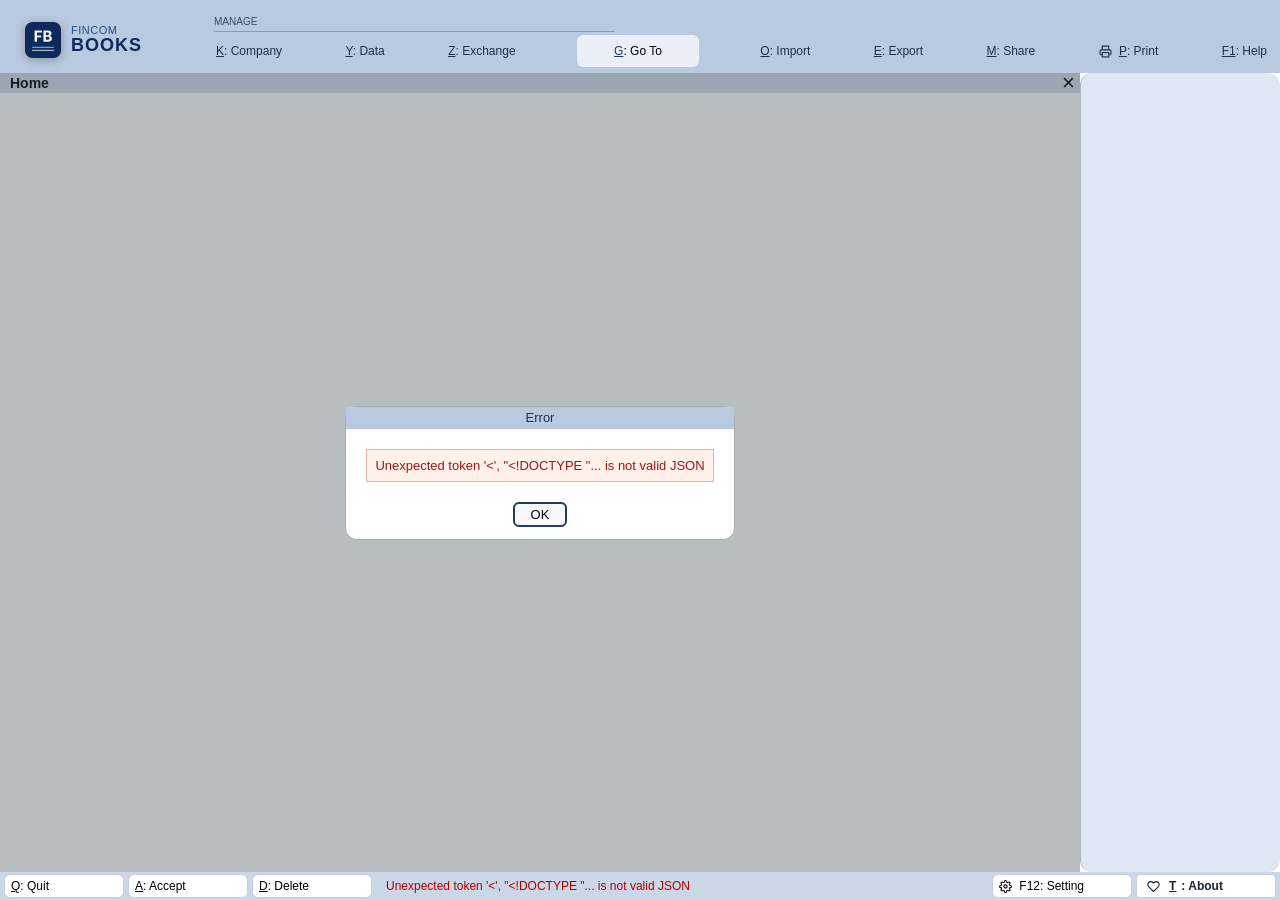
==== index.html @ bc849f61 "FinCom Books 1.2.1 Offline, keyboard-first double-entry accounting with GST and inventory: desktop a" ====
<!doctype html>
<html lang="en"><head><meta charset="utf-8"><meta name="viewport" content="width=device-width,initial-scale=1"><title>FinCom Books</title><meta name="application-name" content="FinCom Books"><meta name="theme-color" content="#1b2c43"><link rel="manifest" href="/manifest.json"><link rel="shortcut icon" href="/favicon.ico"><link rel="icon" type="image/x-icon" href="/favicon.ico"><link rel="icon" type="image/png" sizes="1024x1024" href="/logo.png"><link rel="stylesheet" href="/fidelity.css"></head>
<body>
<header class="ribbon"><div class="brand"><img src="/logo.png" class="brand-logo" alt="Logo"><div class="brand-text"><span>FinCom</span><strong>BOOKS</strong></div></div><nav aria-label="Application">
<div class="manage">MANAGE</div><button data-action="company"><u>K</u>: Company</button><button data-action="data"><u>Y</u>: Data</button><button data-action="exchange"><u>Z</u>: Exchange</button>
<button class="goto" data-action="goto"><u>G</u>: Go To</button><button data-action="import"><u>O</u>: Import</button><button data-action="export"><u>E</u>: Export</button><button data-action="share"><u>M</u>: Share</button><button data-action="print"><svg class="svg-icon" width="13" height="13" viewBox="0 0 24 24" fill="none" stroke="currentColor" stroke-width="2"><path d="M6 9V2h12v7M6 18H4a2 2 0 0 1-2-2v-5a2 2 0 0 1 2-2h16a2 2 0 0 1 2 2v5a2 2 0 0 1-2 2h-2"/><rect x="6" y="14" width="12" height="8"/></svg> <u>P</u>: Print</button><button data-action="help"><u>F1</u>: Help</button></nav></header>
<div id="app"><main><div class="titlebar"><strong id="title">Home</strong><strong id="company-title"></strong><button data-action="back" aria-label="Close current screen">×</button></div><div id="screen" tabindex="-1"></div></main><aside id="keys" aria-label="Function keys"></aside></div>
<footer id="footer"><button data-action="back"><u>Q</u>: Quit</button><button data-action="accept"><u>A</u>: Accept</button><button data-action="delete"><u>D</u>: Delete</button><span id="status" role="status"></span><button data-action="unifiedSettings"><svg class="svg-icon" width="13" height="13" viewBox="0 0 24 24" fill="none" stroke="currentColor" stroke-width="2"><circle cx="12" cy="12" r="3"/><path d="M19.4 15a1.65 1.65 0 0 0 .33 1.82l.06.06a2 2 0 0 1 0 2.83 2 2 0 0 1-2.83 0l-.06-.06a1.65 1.65 0 0 0-1.82-.33 1.65 1.65 0 0 0-1 1.51V21a2 2 0 0 1-2 2 2 2 0 0 1-2-2v-.09A1.65 1.65 0 0 0 9 19.4a1.65 1.65 0 0 0-1.82.33l-.06.06a2 2 0 0 1-2.83 0 2 2 0 0 1 0-2.83l.06-.06a1.65 1.65 0 0 0 .33-1.82 1.65 1.65 0 0 0-1.51-1H3a2 2 0 0 1-2-2 2 2 0 0 1 2-2h.09A1.65 1.65 0 0 0 4.6 9a1.65 1.65 0 0 0-.33-1.82l-.06-.06a2 2 0 0 1 0-2.83 2 2 0 0 1 2.83 0l.06.06a1.65 1.65 0 0 0 1.82.33H9a1.65 1.65 0 0 0 1-1.51V3a2 2 0 0 1 2-2 2 2 0 0 1 2 2v.09a1.65 1.65 0 0 0 1 1.51 1.65 1.65 0 0 0 1.82-.33l.06-.06a2 2 0 0 1 2.83 0 2 2 0 0 1 0 2.83l-.06.06a1.65 1.65 0 0 0-.33 1.82V9a1.65 1.65 0 0 0 1.51 1H21a2 2 0 0 1 2 2 2 2 0 0 1-2 2h-.09a1.65 1.65 0 0 0-1.51 1z"/></svg> F12: Setting</button><button data-action="specialThanks" class="footer-thanks-btn" title="Special Thanks & Credits"><svg class="svg-icon" width="13" height="13" viewBox="0 0 24 24" fill="none" stroke="currentColor" stroke-width="2"><path d="M20.84 4.61a5.5 5.5 0 0 0-7.78 0L12 5.67l-1.06-1.06a5.5 5.5 0 0 0-7.78 7.78l1.06 1.06L12 21.23l7.78-7.78 1.06-1.06a5.5 5.5 0 0 0 0-7.78z"/></svg> <u>T</u>: About</button></footer>
<div id="overlay" hidden><section id="dialog" role="dialog" aria-modal="true" aria-labelledby="dialog-title"><div class="dialog-title" id="dialog-title"></div><div id="dialog-body"></div></section></div>
  <script src="/voucher_logic.js"></script><script src="/date_picker.js"></script><script src="/print_view.js"></script><script src="/lookup_context.js"></script><script src="/workflows.js"></script></body></html>
---- fidelity.css ----
:root{--accent:#b9c9df;--bar:#d0dbeb;--light:#eaeff7;--line:#a2b1c6;--paper:#fff;--ink:#111;--cursor:#c3e3fa;--muted:#485567;--scrim:rgba(59,77,78,.36);--font:Arial,Helvetica,sans-serif;--size:13px}
*{box-sizing:border-box}body{margin:0;background:var(--paper);font:var(--size) var(--font);color:var(--ink);overflow:hidden}button,input,select,textarea{font:inherit;color:inherit}button{cursor:pointer}button:focus-visible,[tabindex]:focus-visible{outline:2px solid #233b5c;outline-offset:-2px}input:focus,select:focus,textarea:focus{outline:1px solid #b7a873;background:#d6ecfc}button{border:0;border-radius:0;background:transparent}input,textarea,select{border:0;border-bottom:1px solid #dedede;background:transparent;padding:2px 4px;min-width:0}input[type=number]{text-align:right}textarea{resize:vertical}u{text-underline-offset:1px}h1,h2,h3,p{margin:0;font-size:inherit}strong{font-weight:700}
.ribbon{height:73px;background:var(--accent);color:#fff;display:flex;padding:7px 11px 0;gap:58px}.brand{width:86px;flex-shrink:0;color:#2f4057;display:flex;flex-direction:column;font-size:16px;line-height:18px;padding-top:7px}.brand strong{font-size:20px;font-weight:400}.ribbon nav{flex:1;display:flex;justify-content:space-between;align-items:flex-end;padding-bottom:6px;position:relative}.ribbon nav .manage{position:absolute;top:9px;left:0;border-bottom:1px solid #889ab3;width:38%;font-size:10px;color:#3a4a60;padding-bottom:4px}.ribbon button{height:32px;padding:5px 2px;color:#1d304b;font-size:12px;white-space:nowrap}.ribbon button.goto{background:var(--light);color:#1d304b;width:122px;min-width:90px}.ribbon button:hover{background:#a1b4cf}
#app{display:flex;height:calc(100vh - 101px)}main{flex:1;min-width:0;display:flex;flex-direction:column}.titlebar{height:20px;flex-shrink:0;background:var(--bar);display:flex;align-items:center;padding-left:10px;position:relative;font-size:14px}.titlebar #company-title{position:absolute;left:45%;right:20px;text-align:center}.titlebar button{margin-left:auto;font-size:22px;line-height:20px;width:23px;padding:0}#screen{flex:1;overflow:auto;position:relative;outline:0}#keys{background:#dfe7f2;width:200px;border-left:1px solid #aab6c8;padding:3px;flex-shrink:0;display:flex;flex-direction:column;gap:3px}#keys button{background:#fff;border:1px solid #bec9d8;text-align:left;min-height:25px;padding:2px 4px;font-size:12px;display:flex;gap:3px;align-items:center;cursor:pointer}#keys button *{pointer-events:none}#keys button span{color:#2f4565}#keys button em{font-style:normal;margin-left:auto;color:#839681}#keys .gap{height:22px;flex-shrink:0}#keys .bottom{margin-top:auto}footer{height:28px;background:#cbd7e7;display:flex;gap:4px;padding:2px 4px}footer button{background:white;border:1px solid #c6cfdc;text-align:left;min-width:120px;font-size:12px}footer button:last-child{margin-left:auto;min-width:194px}#status{font-size:12px;align-self:center;padding-left:10px;flex:1;overflow:hidden;white-space:nowrap;text-overflow:ellipsis}
.gateway{display:grid;grid-template-columns:1fr 1fr;height:100%}.company-info{border-right:1px solid #ddd;padding-top:34px}.period-row{display:flex;justify-content:space-between;padding:0 34px 26px;font-weight:bold;font-size:12px}.period-row small{display:block;color:var(--muted);font-size:10px;font-weight:normal;margin-bottom:8px}.period-row>div:last-child{text-align:right}.company-head{display:flex;justify-content:space-between;padding:4px 34px;border-top:1px solid #8a9bb4;border-bottom:1px solid #a1b0c5;color:var(--muted);font-size:10px}.company-line{display:flex;justify-content:space-between;padding:16px 34px;font-size:13px}.company-line button{text-align:left;padding:0}.selected-companies{margin-top:20px}.gateway-menu-wrap{display:flex;justify-content:center;align-items:center}.menu-box{width:356px;background:var(--light);border:1px solid var(--line);box-shadow:0 1px 3px #0002}.menu-title,.dialog-title{background:var(--accent);color:white;text-align:center;font-weight:normal;min-height:22px;padding:3px 8px}.menu-body{padding:22px 0 25px}.menu-category{font-size:10px;color:#485567;margin:12px 0 13px;padding-left:107px}.menu-row{display:block;width:100%;text-align:left;padding:1px 8px 1px 107px;line-height:15px;min-height:17px;font-size:13px}.menu-row:hover{background:#cbd7e8}.menu-row.selected,.report-row.selected,.list-row.selected{background:var(--cursor)}.menu-row.separated{margin-top:22px}
.report{height:100%;display:flex;flex-direction:column}.report-caption{min-height:63px;border-bottom:1px solid #ccc;display:flex;justify-content:space-between;padding:8px 12px}.report-caption strong{letter-spacing:4px;font-size:12px}.report-meta{text-align:right;font-size:12px;line-height:15px}.report-table{width:100%;border-collapse:collapse;table-layout:fixed;font-size:13px}.report-table th{font-weight:normal;text-align:left;padding:5px 5px;border-bottom:1px solid #ccc}.report-table td{padding:2px 5px;height:18px}.report-table tr[data-row]{cursor:pointer}.report-table .amount{text-align:right;width:160px}.report-scroll{overflow:auto;flex:1;padding-top:24px}.report-total{border-top:1px solid #ccc;margin-top:auto;font-weight:bold;display:flex;justify-content:space-between;padding:4px 7px;font-size:12px}.report-total span:first-child{letter-spacing:3px}.dual{display:grid;grid-template-columns:1fr 1fr;flex:1}.dual>section{display:flex;flex-direction:column}.dual>section:first-child{border-right:1px solid #ccc}.dual .report-scroll{padding-top:16px}.dual th:first-child{letter-spacing:3px}.empty{padding:24px;color:#4b5563;text-align:center}.monthly-chart{height:155px;margin:18px 36px;display:flex;align-items:flex-end;gap:12px;border-bottom:1px solid #aaa}.monthly-bar{background:#4d668a;flex:1;min-width:8px;position:relative}.monthly-bar small{position:absolute;bottom:-20px;width:100%;text-align:center;font-size:10px}
.form-screen{height:100%;background:#f5f8f8;padding:10px 8px;overflow:auto}.master-form{background:#fff;width:min(930px,90%);min-height:100%;border-right:1px solid #ddd;padding:2px 12px 40px}.master-form.narrow{width:620px}.form-grid{display:grid;grid-template-columns:1fr 1fr;gap:12px 34px}.form-column{border-right:1px solid #ddd;padding-right:18px}.form-column:last-child{border:0}.form-heading{font-weight:bold;margin:18px 0 10px}.field{display:grid;grid-template-columns:210px 1fr;gap:8px;align-items:center;min-height:25px}.field label{white-space:nowrap}.field label::after{content:':';float:right}.field input,.field select{width:100%}.field.full{grid-column:1/-1}.form-actions{display:flex;gap:10px;margin-top:25px}.form-actions button{background:var(--light);border:1px solid var(--line);padding:5px 18px}.opening{margin-top:40px;padding-top:8px;border-top:1px solid #ddd}.voucher{height:100%;display:flex;flex-direction:column;background:#fff}.voucher-band{display:flex;gap:20px;align-items:center;background:#f5f5f5;padding:5px 7px}.voucher-type{background:#577297;color:#fff;padding:2px 14px;min-width:155px;font-weight:bold}.voucher-band label:last-of-type{margin-left:auto}.voucher-band input{width:125px}.voucher-head{padding:12px 8px;max-width:750px}.voucher .field{grid-template-columns:180px 1fr}.voucher-table{flex:1;overflow:auto;border-top:1px solid #aaa;background:#fff}.voucher-table table{width:100%;border-collapse:collapse}.voucher-table th{text-align:left;font-weight:normal;letter-spacing:1px;border-bottom:1px solid #bbb;padding:5px}.voucher-table td{padding:3px 5px;vertical-align:top}.voucher-table input,.voucher-table select{width:100%;border:0}.voucher-table tr:focus-within{background:#d6ecfc}.voucher-table .amount{width:130px;text-align:right}.voucher-table .qty{width:120px}.voucher-table .rate{width:110px}.voucher-table .side{width:60px}.voucher-narration{padding:6px 8px;border-top:1px solid #bbb;display:flex;gap:15px;min-height:75px}.voucher-narration textarea{flex:1}.voucher-total{display:flex;justify-content:flex-end;gap:22px;padding:6px;border-top:1px solid #ccc;font-weight:bold}.add-line{padding:5px;color:#2a4162;text-decoration:underline;text-align:left}.error{color:#9c1717;background:#fff0e9;padding:8px;border:1px solid #edb0a2;margin:8px}.inline-info{color:#5c6267;font-size:12px;padding:8px}
#overlay{position:fixed;inset:73px 200px 28px 0;background:var(--scrim);display:flex;justify-content:center;align-items:center;z-index:10}#overlay[hidden]{display:none!important}#dialog{background:white;border:1px solid #aaa;min-width:340px;max-width:85%;max-height:90%;display:flex;flex-direction:column}#dialog-body{padding:12px;overflow:auto}.dialog-buttons{display:flex;justify-content:center;gap:25px;margin-top:20px}.dialog-buttons button{border:1px solid #b6c2d2;background:#f6f8fb;padding:4px 17px}.dialog-buttons .yes{background:#d7edfc}.list-search{width:100%;background:#fff;border:1px solid #d5dce7}.list{max-height:55vh;overflow:auto;padding-top:8px}.list-row{display:block;text-align:left;width:100%;padding:2px 8px;font-size:13px;line-height:17px}.list-row small{float:right;color:#565d65}.lookup-dialog{width:350px;background:var(--light)!important;align-self:flex-start;margin-top:0;min-height:80%;margin-left:auto;margin-right:0}.lookup-dialog #dialog-body{padding:4px 0}.lookup-dialog .list-search{padding:4px 8px}.lookup-dialog .list{max-height:none;flex:1}.instructions{padding:20px;line-height:1.6;max-width:650px;margin:auto}.instructions h2{font-size:16px;margin-bottom:12px}.instructions button{display:block;background:var(--light);border:1px solid var(--line);width:100%;text-align:left;margin:10px 0;padding:10px}.data-dialog{width:600px}.data-dialog .field{grid-template-columns:170px 1fr}.data-dialog pre{white-space:pre-wrap;font:12px Arial;line-height:1.5}.data-dialog textarea{width:100%;height:120px;border:1px solid #ccc}.list-section{color:var(--muted);font-size:11px;padding:10px 8px 5px}.settings-row{display:flex;justify-content:space-between;gap:24px;padding:5px}.settings-row input{width:130px}
@media(max-width:1100px){:root{--size:12px}.ribbon{gap:20px;height:60px}.brand{font-size:13px;width:74px}.brand strong{font-size:16px}.ribbon button{font-size:11px;padding:4px}.ribbon nav .manage{top:2px}#app{height:calc(100vh - 84px)}#keys{width:160px}#overlay{inset:60px 160px 24px 0}.titlebar{font-size:12px}.menu-box{width:270px}.menu-row,.menu-category{padding-left:65px}footer{height:24px}footer button{min-width:90px}footer button:last-child{min-width:154px}.field{grid-template-columns:150px 1fr}.company-line,.period-row,.company-head{padding-left:20px;padding-right:20px}}
@media(max-width:760px){.ribbon{gap:8px}.ribbon nav{overflow-x:auto;gap:15px}.ribbon nav .manage{display:none}.ribbon button{flex-shrink:0}#keys{width:110px}#keys button{font-size:10px}#overlay{right:110px}.gateway{grid-template-columns:1fr}.company-info{height:200px;border:0}.gateway-menu-wrap{padding:12px}.form-grid{grid-template-columns:1fr}.master-form,.master-form.narrow{width:100%;padding:6px}.field{grid-template-columns:130px 1fr}.form-column{border:0;padding:0}.report-table .amount{width:95px}.dual{grid-template-columns:1fr}.ribbon .goto{min-width:70px}footer button{min-width:60px}footer button:last-child{min-width:104px}#status{display:none}}
@media print{body{overflow:visible}.ribbon,#keys,footer,#overlay,.titlebar button,.form-actions{display:none!important}#app{height:auto}#screen{overflow:visible}.report-scroll{overflow:visible}.titlebar{background:white;border-bottom:1px solid black;height:30px}.report{height:auto}.report-total{margin-top:20px}}

.voucher.alteration,.voucher.alteration .voucher-table{background:#e9f2ff}.voucher.alteration .voucher-band{background:transparent}.voucher-type{background:var(--accent)}#keys{background:#eaeff7}.dashboard{display:grid;grid-template-columns:1fr 1fr;gap:14px;padding:14px;height:100%;background:#edf0f5}.dashboard section{border:1px solid #c3cddc;background:#fff;padding:15px}.dashboard h2{border-bottom:1px solid #c3cddc;padding-bottom:12px;color:#b9c9df}.dashboard button{display:block;padding:12px;color:#b9c9df}.dashboard b{font-size:22px;display:block;padding:20px}.report-row.selected,tr.selected{background:var(--cursor)}.inventory-section .form-heading{background:var(--bar);padding:3px}.unit{font-size:11px}.entry [name=billtype]{width:100px}.report-table th:nth-child(1){width:auto}.report-table td{overflow-wrap:anywhere}

.gateway{--cursor:#a1d3f7}.report{--cursor:#a1d3f7}select{appearance:none;-webkit-appearance:none}.entry [name=bill]{max-width:160px}.entry td:nth-child(3){width:190px}.entry [name=billtype]{font-size:11px}.voucher .form-actions{display:none}.voucher .voucher-band{padding:5px 0}.voucher-narration textarea{border:0}.voucher-head input{border-color:transparent}.voucher-band input{border-color:transparent}input[type=date]::-webkit-calendar-picker-indicator{opacity:0}.titlebar #company-title{left:25%;right:25%}#screen .gateway-menu-wrap .menu-box{box-shadow:none}

:root{--accent:#b9c9df;--bar:#d0dbeb;--light:#eaeff7;--line:#a2b1c6;--cursor:#a1d3f7}#keys{background:#dfe7f2}.gateway,.report{--cursor:#a1d3f7}body[data-family=gateway] footer{display:flex}body[data-family=gateway] footer button[data-action=accept],body[data-family=gateway] footer button[data-action=delete]{display:none}body[data-family=gateway] #app{height:calc(100vh - 101px)}body[data-family=gateway] #overlay{bottom:28px}.gateway .menu-box{height:504px}.gateway .menu-row[data-args="Display More Reports"]{margin-top:22px}.gateway .menu-row.separated{margin-top:38px}.menu-title{min-height:23px}.gateway-menu-wrap{align-items:center}.menu-category{color:#485567}.ribbon nav .manage{width:38%}.ribbon button.goto{width:122px}.titlebar #company-title{left:25%;right:25%}.report-table tbody tr:hover{background:#cae7fb}@media(max-width:1100px){body[data-family=gateway] #app{height:calc(100vh - 60px)}.gateway .menu-box{height:auto}.gateway .menu-row.separated{margin-top:22px}}

.menu-hotkey{color:#233b5c}

:root{--ink:#000;--muted:#b9c9df}.brand{color:#d0dbeb;font-size:14px;padding-top:9px}.brand strong{color:#bfbfbf;font-weight:700}.ribbon button{color:#fff}.ribbon button.goto{color:#000}.ribbon button.goto u{color:var(--accent)}.menu-category{color:#485567}.company-head{border-color:var(--line)}.company-info{border-right-color:#ccc}#keys button span{color:var(--accent)}

.ribbon,.ribbon button,.brand,.brand strong,.menu-title,.dialog-title,.voucher-type{color:#1d304b}.brand{font-size:13px}.brand strong{font-size:19px}:root{--muted:#485567}#keys button span,.ribbon button.goto u{color:#233b5c}
.inline-ledger{border:1px solid var(--line);background:var(--light);padding:1px 5px;margin-left:4px;white-space:nowrap;font-size:11px}.field .inline-ledger{align-self:center}.payment-table{width:min(900px,100%);border-collapse:collapse}.payment-table td{padding:6px 8px;border-bottom:1px solid #ddd}.payment-label{width:180px;font-weight:bold}.payment-help{color:var(--muted);font-size:11px}.payment-table input,.payment-table select{border-bottom:1px solid #aaa}.payment-table .amount{text-align:right;width:150px}.inline-hint{padding:5px 8px;color:var(--muted);font-size:11px;background:var(--light)}.auto-tax{margin:8px 0;border-top:1px solid var(--line);background:#f3f6fb}.auto-tax-title{font-weight:bold;padding:4px 8px;color:#2f4565}.auto-tax-row{display:flex;justify-content:space-between;padding:3px 8px}.auto-tax-empty{padding:4px 8px;color:var(--muted);font-size:11px}
.voucher-mode{color:#485567;border:1px solid var(--line);padding:2px 8px;font-size:11px}.calculator-pane{position:fixed;left:0;right:200px;bottom:28px;z-index:12;background:#fff;border-top:2px solid #4d668a;box-shadow:0 -2px 8px #0003;padding:6px 10px}.calculator-pane[hidden]{display:none}.calculator-title{font-weight:bold;color:#2f4565}.calculator-title span{float:right;font-size:11px;font-weight:normal;color:var(--muted)}#calculator-input{display:block;width:100%;border:1px solid var(--line);margin:5px 0;font-family:monospace}#calculator-result{font-size:18px;font-weight:bold;text-align:right;min-height:22px}.calculator-pane ol{margin:4px 0 0;max-height:70px;overflow:auto;font:11px monospace;color:var(--muted)}
.lookup-head,.list-row{display:grid;grid-template-columns:minmax(0,1fr) 150px;gap:12px}.lookup-head{padding:5px 8px;color:var(--muted);font-size:11px;border-bottom:1px solid var(--line)}.lookup-detail{text-align:right;color:#36455a;font-variant-numeric:tabular-nums}.master-lookup .list-row:first-child .lookup-detail{color:#485567}
.voucher-lookup-panel{border:1px solid var(--line);background:#f5f8fb;margin-bottom:3px;display:flex;flex-direction:column;max-height:58%;min-height:170px}.lookup-title{background:var(--accent);padding:4px 6px;font-size:12px;font-weight:bold;color:#233b5c}.lookup-search{margin:4px;border:1px solid #9faec4;background:white;padding:4px;font-size:12px}.lookup-list{overflow:auto;min-height:30px;flex:1}.lookup-option{width:100%;background:white!important;border:0!important;border-bottom:1px solid #dfe4ea!important;padding:3px 5px!important;min-height:24px!important;display:flex!important;align-items:center;gap:4px}.lookup-option span{overflow:hidden;text-overflow:ellipsis;white-space:nowrap}.lookup-option small{margin-left:auto;color:#485567;overflow:hidden;text-overflow:ellipsis;white-space:nowrap}.lookup-option.selected{background:var(--cursor)!important;color:#000}.lookup-empty{padding:10px 6px;color:var(--muted);font-size:11px}.lookup-create-list{display:flex;flex-direction:column;gap:2px;padding:4px;border-top:1px solid var(--line)}.lookup-create{background:#fff!important;border:1px solid var(--line)!important;color:#233b5c;min-height:24px!important}.lookup-create:hover,.lookup-option:hover{background:#cae7fb!important}
 .allocation-dialog{width:min(760px,90vw);background:var(--light)!important}.allocation-head{display:grid;grid-template-columns:1fr auto 150px;gap:10px;align-items:center;padding:5px 8px}.allocation-head input{background:#fff;text-align:right}.allocation-table-wrap{max-height:45vh;overflow:auto}.allocation-table{width:100%;border-collapse:collapse}.allocation-table th,.allocation-table td{padding:4px 8px;border-bottom:1px solid #d3dae3}.allocation-table .amount{text-align:right}.allocation-table input{width:130px;text-align:right;background:#fff}.ageing-controls{display:flex;gap:18px;align-items:center;padding:8px;border-bottom:1px solid #ccc}.ageing-controls input{width:125px}.ageing-section h3{padding:8px;background:var(--light);font-size:13px}.ageing-section{margin-bottom:15px}.billing-settings{min-width:620px}.billing-field-head,.billing-field-row{display:grid;grid-template-columns:120px minmax(140px,1fr) 110px 90px 28px;gap:6px;align-items:center;padding:4px 0}.billing-field-head{color:var(--muted);font-size:11px;border-bottom:1px solid var(--line)}.billing-field-row{border-bottom:1px solid #e0e4e9}.billing-field-row input:not([type=checkbox]),.billing-field-row select{width:100%;background:#fff;border-bottom:1px solid #ccd3dc}.billing-field-row button{font-size:18px}.billing-settings>.field{margin-top:10px}.billing-settings>.field input,.billing-settings>.field select{background:#fff;border:1px solid #ccd3dc}.billing-settings>button{border:1px solid var(--line);background:var(--light);padding:4px 10px;margin-top:8px}
 .date-picker-popup{position:fixed;z-index:30;width:230px;background:#fff;border:1px solid #8a9bb4;box-shadow:0 3px 12px #0003;padding:6px}.date-picker-popup[hidden]{display:none}.date-picker-head{display:grid;grid-template-columns:28px 1fr 28px;align-items:center;background:var(--light);text-align:center;padding:4px}.date-picker-head button{font-size:20px;line-height:20px}.date-picker-week,.date-picker-grid{display:grid;grid-template-columns:repeat(7,1fr);gap:2px;text-align:center}.date-picker-week{color:var(--muted);font-size:10px;padding:6px 0 3px}.date-picker-grid button{height:27px;border:1px solid transparent}.date-picker-grid button:hover,.date-picker-grid button:focus-visible{background:var(--cursor);border-color:var(--line)}.date-picker-grid button.selected{background:var(--accent);font-weight:bold}.date-picker-empty{height:27px}
 .print-root{display:none}.has-print-root>#app,.has-print-root>#footer,.has-print-root>.ribbon{display:none!important}.has-print-root>.print-root{display:block}.print-voucher{font:12px Arial;color:#000;padding:18mm 14mm;max-width:210mm;margin:auto}.print-voucher h1{font-size:20px;text-align:center;margin:0 0 5px}.print-voucher h2{text-align:center;font-size:15px;margin:0 0 16px}.print-meta{display:flex;justify-content:space-between;border-bottom:1px solid #000;padding-bottom:6px}.print-party{font-weight:bold;padding:10px 0}.print-voucher table{width:100%;border-collapse:collapse}.print-voucher th,.print-voucher td{padding:5px;border-bottom:1px solid #bbb;text-align:left}.print-voucher .amount{text-align:right}.print-narration{min-height:35px;border-bottom:1px solid #000;margin:18px 0}.print-voucher footer{display:flex;justify-content:space-between;margin-top:45px;border:0;background:#fff;padding:0}.has-print-root .print-root{display:block}@media print{body{overflow:visible}.print-root{display:block!important}.print-voucher{max-width:none}.ribbon,#keys,footer,#overlay,.titlebar{display:none!important}#app{display:none!important}}

/* Glassmorphic Visual System & Modern Styling */
:root {
  --glass-emerald: rgba(15, 25, 40, 0.85);
  --glass-panel: rgba(27, 44, 67, 0.65);
  --glass-mint: #7496c6;
  --glass-blur: blur(14px);
}
.svg-icon {
  vertical-align: middle;
  display: inline-block;
  margin-right: 4px;
}
#keys, #dialog, .dialog, .menu-box, .kpi-card, .dashboard-card, .floating-dropdown {
  border-radius: 12px;
  backdrop-filter: blur(14px);
  -webkit-backdrop-filter: blur(14px);
  transition: all 180ms ease-out;
}
button, input, select, textarea, .badge {
  border-radius: 6px;
  transition: background-color 180ms ease-out, border-color 180ms ease-out;
}

/* Gateway Layout & Left Panel */
.gateway {
  display: grid;
  grid-template-columns: 1.15fr 0.85fr;
  height: 100%;
  background: #f7f8f9;
}
.gateway-left-panel {
  padding: 20px 24px;
  overflow-y: auto;
  display: flex;
  flex-direction: column;
  gap: 14px;
  border-right: 1px solid #dbe0e6;
}

/* 2x2 Gateway Info Grid (Period, Date, Company, Last Entry) */
.gateway-info-grid {
  display: grid;
  grid-template-columns: 1fr 1fr;
  gap: 10px;
}
.gateway-info-tile {
  background: #ffffff;
  border: 1px solid #d8dee6;
  border-radius: 8px;
  padding: 10px 12px;
  display: flex;
  align-items: center;
  gap: 10px;
  box-shadow: 0 1px 2px rgba(0, 0, 0, 0.02);
}
.info-tile-icon {
  width: 34px;
  height: 34px;
  border-radius: 6px;
  background: #edf1f7;
  color: #233b5c;
  display: flex;
  align-items: center;
  justify-content: center;
  flex-shrink: 0;
}
.info-tile-content {
  min-width: 0;
  display: flex;
  flex-direction: column;
  gap: 2px;
}
.info-tile-label {
  font-size: 9.5px;
  font-weight: 700;
  color: #617b66;
  letter-spacing: 0.5px;
  text-transform: uppercase;
}
.info-tile-value {
  font-size: 13px;
  font-weight: 700;
  color: #1a2433;
  white-space: nowrap;
  overflow: hidden;
  text-overflow: ellipsis;
}
.info-company-btn {
  background: transparent;
  border: 0;
  padding: 0;
  text-align: left;
  cursor: pointer;
  color: #1a2433;
  font-size: 13px;
  font-weight: 700;
}
.info-company-btn:hover {
  color: #233b5c;
  text-decoration: underline;
}

/* Gateway Dashboard KPI Metrics */
.gateway-dashboard {
  display: flex;
  flex-direction: column;
  gap: 10px;
}
.kpi-grid {
  display: grid;
  grid-template-columns: repeat(4, 1fr);
  gap: 10px;
}
.kpi-card {
  border-radius: 8px;
  padding: 10px 12px;
  cursor: pointer;
  display: flex;
  flex-direction: column;
  justify-content: space-between;
  min-height: 94px;
  box-shadow: 0 1px 3px rgba(0, 0, 0, 0.03);
  transition: transform 140ms ease-out, box-shadow 140ms ease-out, background-color 140ms ease-out;
}
.kpi-card:hover {
  transform: translateY(-1px);
  box-shadow: 0 4px 8px rgba(0, 0, 0, 0.06);
}
.kpi-card-header {
  display: flex;
  align-items: center;
  gap: 7px;
}
.kpi-badge {
  width: 24px;
  height: 24px;
  border-radius: 5px;
  display: flex;
  align-items: center;
  justify-content: center;
  flex-shrink: 0;
}
.kpi-title {
  font-size: 9.5px;
  font-weight: 700;
  letter-spacing: 0.4px;
  text-transform: uppercase;
  color: #556c59;
}
.kpi-value {
  font-size: 17px;
  font-weight: 800;
  font-variant-numeric: tabular-nums;
  line-height: 1.2;
  margin: 4px 0 2px;
}
.kpi-sub {
  font-size: 10px;
  font-weight: 500;
}

/* Semantic Card Color Variations */
.kpi-sales {
  background: #f1f4f9;
  border: 1px solid #d0dae8;
}
.kpi-sales .kpi-badge {
  background: #dce5f2;
  color: #1e3e6b;
}
.kpi-sales .kpi-value {
  color: #142947;
}
.kpi-sales .kpi-sub {
  color: #4a5c75;
}

.kpi-collections {
  background: #eef6fd;
  border: 1px solid #cae3f7;
}
.kpi-collections .kpi-badge {
  background: #d8ecfa;
  color: #1668a5;
}
.kpi-collections .kpi-value {
  color: #0d436a;
}
.kpi-collections .kpi-sub {
  color: #3b749d;
}

.kpi-debtors {
  background: #fef7ec;
  border: 1px solid #f7dfbe;
}
.kpi-debtors .kpi-badge {
  background: #fae6cb;
  color: #b45309;
}
.kpi-debtors .kpi-value {
  color: #78350f;
}
.kpi-debtors .kpi-sub {
  color: #92400e;
}

.kpi-creditors {
  background: #fef1f2;
  border: 1px solid #f9d1d4;
}
.kpi-creditors .kpi-badge {
  background: #fcd9dc;
  color: #be123c;
}
.kpi-creditors .kpi-value {
  color: #881337;
}
.kpi-creditors .kpi-sub {
  color: #9f1239;
}

.kpi-profit {
  background: #f0f5fd;
  border: 1px solid #bbd4f7;
}
.kpi-profit .kpi-badge {
  background: #dce9fc;
  color: #154280;
}
.kpi-profit .kpi-value {
  color: #142e53;
}
.kpi-profit .kpi-sub {
  color: #163765;
}

/* Secondary KPI Row: Profit + Trend */
.kpi-secondary-grid {
  display: grid;
  grid-template-columns: 140px 1fr;
  gap: 10px;
}

/* Sales Performance Trend Card */
.trend-card {
  background: #ffffff;
  border: 1px solid #d8dee6;
  border-radius: 8px;
  padding: 10px 14px;
  box-shadow: 0 1px 3px rgba(0, 0, 0, 0.02);
  display: flex;
  flex-direction: column;
  justify-content: space-between;
}
.trend-header {
  display: flex;
  justify-content: space-between;
  align-items: center;
  margin-bottom: 6px;
}
.trend-title-wrap {
  display: flex;
  align-items: center;
  gap: 6px;
}
.trend-icon {
  color: #233b5c;
  display: flex;
  align-items: center;
}
.trend-title {
  font-size: 11.5px;
  font-weight: 700;
  color: #1a2433;
}
.trend-toggles {
  display: flex;
  gap: 4px;
}
.trend-toggles button {
  padding: 2px 9px;
  font-size: 10px;
  font-weight: 600;
  border: 1px solid #ced5de;
  background: #f7f8fa;
  color: #3b495c;
  border-radius: 12px;
  cursor: pointer;
  transition: all 120ms ease-out;
}
.trend-toggles button.active {
  background: #1b2c43;
  color: #ffffff;
  border-color: #1b2c43;
}
.trend-chart {
  height: 72px;
  width: 100%;
}
.trend-chart svg {
  width: 100%;
  height: 100%;
}

/* Floating Substring Search Dropdown */
.floating-dropdown {
  background: rgba(255, 255, 255, 0.95);
  backdrop-filter: blur(14px);
  -webkit-backdrop-filter: blur(14px);
  border: 1px solid var(--line);
  box-shadow: 0 8px 24px rgba(0, 0, 0, 0.2);
  border-radius: 8px;
  overflow: hidden;
  max-height: 260px;
  display: flex;
  flex-direction: column;
}
.floating-title {
  background: var(--bar);
  padding: 5px 10px;
  font-size: 11px;
  font-weight: bold;
  color: #233b5c;
  display: flex;
  justify-content: space-between;
}
.floating-query {
  font-weight: normal;
  color: #1d304b;
}
.floating-list {
  overflow-y: auto;
  flex: 1;
}
.floating-option {
  padding: 5px 10px;
  display: flex;
  justify-content: space-between;
  align-items: center;
  cursor: pointer;
  border-bottom: 1px solid #f0f0f0;
  font-size: 12px;
}
.floating-option:hover, .floating-option.selected {
  background: var(--cursor);
  color: #000;
}
.floating-option .opt-name {
  font-weight: 500;
}
.floating-option .opt-detail {
  color: var(--muted);
  font-size: 11px;
  margin-left: 12px;
}

/* Print 3-Action Dialog */
.print-actions-grid {
  display: grid;
  grid-template-columns: repeat(3, 1fr);
  gap: 12px;
  margin: 16px 0 8px;
}
.print-btn {
  padding: 14px 10px;
  font-size: 13px;
  font-weight: 600;
  border-radius: 8px;
  cursor: pointer;
  text-align: center;
  transition: transform 180ms ease-out, background 180ms ease-out;
}
.print-btn strong {
  text-decoration: underline;
}
.print-voucher-info {
  background: rgba(0, 0, 0, 0.2);
  padding: 10px 14px;
  border-radius: 8px;
  font-size: 13px;
  display: flex;
  flex-direction: column;
  gap: 4px;
}

/* Modular Invoice Print & Preview */
.print-voucher {
  font-family: Arial, sans-serif;
  color: #111;
  background: #fff;
  padding: 14mm 12mm;
  max-width: 210mm;
  margin: auto;
  box-sizing: border-box;
}
.print-voucher.boxed {
  border: 2px solid #222;
}
.print-voucher.boxed table th,
.print-voucher.boxed table td {
  border: 1px solid #444;
}
.print-voucher.borderless {
  border: none;
}
.print-voucher.borderless table th,
.print-voucher.borderless table td {
  border: none;
  border-bottom: 1px solid #e0e0e0;
}
.print-voucher.borderless .print-total-row td {
  border-top: 2px solid #222;
  border-bottom: 2px solid #222;
}
.print-doc-title {
  text-align: center;
  font-size: 16px;
  font-weight: 700;
  letter-spacing: 1px;
  text-transform: uppercase;
  margin-bottom: 12px;
  border-bottom: 1px solid #333;
  padding-bottom: 4px;
}
.print-header-grid {
  display: flex;
  justify-content: space-between;
  gap: 20px;
  margin-bottom: 12px;
}
.print-company-name {
  font-size: 18px;
  font-weight: bold;
  margin: 0 0 4px;
}
.print-meta-block {
  text-align: right;
  font-size: 12px;
  display: flex;
  flex-direction: column;
  gap: 3px;
}
.print-buyer-grid {
  margin-bottom: 12px;
  padding: 8px;
  border: 1px solid #ddd;
  background: #fafafa;
}
.print-voucher.boxed .print-buyer-grid {
  border: 1px solid #333;
}
.print-buyer-label {
  font-size: 11px;
  text-transform: uppercase;
  font-weight: bold;
  color: #555;
  margin-bottom: 3px;
}
.print-party-name {
  font-size: 14px;
  font-weight: bold;
}
.print-table {
  width: 100%;
  border-collapse: collapse;
  margin: 12px 0;
  font-size: 12px;
}
.print-table th {
  background: #f2f2f2;
  padding: 6px 8px;
  text-align: left;
  font-weight: bold;
}
.print-table td {
  padding: 6px 8px;
  text-align: left;
}
.print-table th.amount, .print-table td.amount {
  text-align: right;
}
.print-footer {
  margin-top: 14px;
  font-size: 12px;
}
.print-amount-words {
  padding: 6px 0;
  font-style: italic;
  border-bottom: 1px solid #eee;
  margin-bottom: 8px;
}
.print-footer-grid {
  display: flex;
  justify-content: space-between;
  gap: 20px;
  margin-top: 10px;
}
.print-bank-details {
  flex: 1;
  font-size: 11px;
  line-height: 1.5;
}
.print-section-title {
  font-weight: bold;
  font-size: 11px;
  text-transform: uppercase;
  margin-bottom: 3px;
  color: #333;
}
.print-signatory-block {
  text-align: right;
  display: flex;
  flex-direction: column;
  align-items: flex-end;
  min-width: 180px;
}
.print-sign-space {
  height: 45px;
}
.print-auth-text {
  border-top: 1px solid #333;
  padding-top: 4px;
  font-size: 11px;
  width: 160px;
  text-align: center;
}
.print-terms-block {
  margin-top: 10px;
  font-size: 10px;
  color: #555;
  border-top: 1px dashed #ccc;
  padding-top: 6px;
}

/* Full-Page Invoice Preview Overlay */
.invoice-preview-container {
  position: fixed;
  inset: 0;
  background: rgba(10, 16, 25, 0.95);
  backdrop-filter: blur(16px);
  z-index: 9999;
  display: flex;
  flex-direction: column;
  overflow: hidden;
}
.invoice-preview-toolbar {
  height: 48px;
  background: rgba(15, 25, 40, 0.9);
  border-bottom: 1px solid rgba(116, 150, 198, 0.25);
  display: flex;
  align-items: center;
  justify-content: space-between;
  padding: 0 18px;
  color: #e8edf5;
  font-weight: 600;
}
.invoice-preview-toolbar-actions {
  display: flex;
  gap: 10px;
}
.invoice-preview-body {
  flex: 1;
  overflow-y: auto;
  padding: 24px;
  display: flex;
  justify-content: center;
}
.invoice-preview-body .print-voucher {
  box-shadow: 0 12px 36px rgba(0, 0, 0, 0.4);
  border-radius: 4px;
}

/* Print Configuration Form */
.print-config-grid {
  display: grid;
  grid-template-columns: 1fr 1fr;
  gap: 12px 20px;
  padding: 8px 0;
}
.print-config-item {
  display: flex;
  align-items: center;
  justify-content: space-between;
  font-size: 13px;
  padding: 4px 0;
  border-bottom: 1px solid rgba(255, 255, 255, 0.08);
}
.print-config-item label {
  cursor: pointer;
  flex: 1;
}
.print-config-item input[type="checkbox"] {
  width: 16px;
  height: 16px;
  cursor: pointer;
}
.print-config-item select,
.print-config-item input[type="text"] {
  background: rgba(0, 0, 0, 0.3);
  border: 1px solid rgba(116, 150, 198, 0.3);
  color: #fff;
  padding: 4px 8px;
  border-radius: 4px;
  font-size: 12px;
}

/* Unified Settings Modal */
.uset-modal {
  display: flex;
  flex-direction: column;
  gap: 12px;
  min-width: 540px;
  max-width: 680px;
}
.uset-tabs {
  display: flex;
  gap: 6px;
  border-bottom: 2px solid #e2e8f0;
  padding-bottom: 6px;
}
.uset-tab-btn {
  background: transparent;
  border: 1px solid transparent;
  border-radius: 6px;
  padding: 6px 12px;
  font-size: 12px;
  font-weight: 500;
  color: #475569;
  cursor: pointer;
  display: flex;
  align-items: center;
  gap: 6px;
  transition: all 180ms ease-out;
}
.uset-tab-btn:hover {
  background: #f1f5f9;
  color: #0f172a;
}
.uset-tab-btn.active {
  background: #dce9fc;
  color: #142e53;
  font-weight: 600;
  border-color: #86b2ef;
}
.uset-tab-panel {
  display: none;
  flex-direction: column;
  gap: 12px;
  padding: 8px 0;
}
.uset-tab-panel.active {
  display: flex;
}
.uset-section-title {
  font-size: 11px;
  font-weight: 700;
  color: #163765;
  text-transform: uppercase;
  letter-spacing: 0.5px;
  margin-top: 4px;
}

/* Floating Dropdown Hierarchy */
.floating-option.create-option {
  background: #f0f5fd;
  color: #163765;
  font-weight: 600;
  border-bottom: 1px solid #bbd4f7;
}
.floating-option.create-option:hover, .floating-option.create-option.selected {
  background: #dce9fc;
  color: #142e53;
}
.floating-option.blank-option {
  background: #fafafa;
  min-height: 26px;
  border-bottom: 1px dashed #cbd5e1;
}
.floating-option.blank-option .opt-blank {
  display: inline-block;
  min-width: 20px;
}
.floating-option.blank-option:hover, .floating-option.blank-option.selected {
  background: #f1f5f9;
  border-left: 3px solid #64748b;
  outline: 1px solid #cbd5e1;
}

/* Two-Sided Financial Tree */
.dual {
  display: grid !important;
  grid-template-columns: 1fr 1fr !important;
  width: 100%;
  min-height: 100%;
  gap: 0;
  border: 1px solid #e2e8f0;
  border-radius: 8px;
  background: #ffffff;
  overflow: hidden;
}
.dual > section.financial-side {
  display: flex;
  flex-direction: column;
  padding: 8px 12px;
  min-width: 0;
}
.dual > section.financial-side:first-child {
  border-right: 1px solid #e2e8f0;
}

/* Footer Special Thanks button at lowest corner */
footer button[data-action=unifiedSettings] {
  margin-left: auto !important;
  min-width: 140px;
}
.footer-thanks-btn {
  display: inline-flex !important;
  align-items: center;
  gap: 5px;
  background: #ffffff !important;
  border: 1px solid #c6cfdc !important;
  border-radius: 4px;
  color: #1a2433 !important;
  font-weight: 600;
  cursor: pointer;
  padding: 2px 10px;
  min-width: 140px !important;
  transition: all 0.2s ease;
  font-size: 12px;
}
.footer-thanks-btn:hover {
  background: #eaeff7 !important;
  color: #233b5c !important;
  border-color: #a2b1c6 !important;
}

/* Special Thanks & Credits Dialog */
.thanks-dialog-container {
  max-width: 520px !important;
  width: 90vw;
}
.special-thanks-modal {
  display: flex;
  flex-direction: column;
  gap: 16px;
  padding: 4px 2px;
}
.special-thanks-card {
  background: linear-gradient(135deg, #1e2a3a 0%, #111822 100%);
  border: 1px solid #334661;
  border-radius: 10px;
  padding: 16px 20px;
  color: #ffffff;
  box-shadow: 0 4px 12px rgba(0, 0, 0, 0.15);
  position: relative;
  overflow: hidden;
}
.special-thanks-card::after {
  content: '';
  position: absolute;
  top: -20px;
  right: -20px;
  width: 90px;
  height: 90px;
  background: radial-gradient(circle, rgba(167, 199, 243, 0.2) 0%, transparent 70%);
  border-radius: 50%;
  pointer-events: none;
}
.developer-badge {
  display: inline-block;
  font-size: 10px;
  font-weight: 800;
  letter-spacing: 0.8px;
  background: rgba(255, 255, 255, 0.15);
  color: #6ea0e7;
  padding: 2px 8px;
  border-radius: 4px;
  margin-bottom: 8px;
}
.developer-title {
  font-size: 17px;
  font-weight: 600;
  color: #f1f5f9;
  letter-spacing: -0.2px;
}
.developer-title strong {
  color: #3476d3;
  font-weight: 800;
  font-size: 19px;
}
.developer-sub {
  font-size: 11.5px;
  color: #94a3b8;
  margin-top: 4px;
}
.thanks-section {
  background: #f8fafc;
  border: 1px solid #e2e8f0;
  border-radius: 8px;
  padding: 14px 16px;
}
.thanks-header-label {
  font-size: 12px;
  font-weight: 700;
  color: #334155;
  text-transform: uppercase;
  letter-spacing: 0.5px;
  margin-bottom: 10px;
}
.thanks-grid {
  display: flex;
  flex-direction: column;
  gap: 10px;
}
.thanks-item {
  display: flex;
  align-items: flex-start;
  gap: 10px;
  padding: 8px 10px;
  background: #ffffff;
  border: 1px solid #e2e8f0;
  border-radius: 6px;
  transition: transform 0.15s ease, border-color 0.15s ease;
}
.thanks-item:hover {
  transform: translateX(3px);
  border-color: #94a3b8;
}
.thanks-item-bullet {
  color: #054196;
  font-size: 14px;
  line-height: 1.2;
}
.thanks-item-info {
  display: flex;
  flex-direction: column;
  gap: 2px;
}
.thanks-item-info strong {
  font-size: 13px;
  color: #0f172a;
}
.thanks-item-info small {
  font-size: 11px;
  color: #64748b;
  line-height: 1.3;
}

/* Bottom Left Ad Slot in Gateway Left Panel */
.gateway-ad-space {
  margin-top: 4px;
  border-radius: 8px;
  transition: all 0.2s ease;
}
.ad-card {
  background: #ffffff;
  border: 1px solid #cbd5e1;
  border-radius: 8px;
  overflow: hidden;
  box-shadow: 0 1px 3px rgba(0, 0, 0, 0.04);
}
.ad-card-badge {
  display: flex;
  justify-content: space-between;
  align-items: center;
  background: #f1f5f9;
  padding: 5px 12px;
  border-bottom: 1px solid #e2e8f0;
  font-size: 10px;
  font-weight: 700;
  color: #475569;
  letter-spacing: 0.5px;
}
.ad-settings-btn {
  display: inline-flex;
  align-items: center;
  gap: 4px;
  background: transparent;
  border: 0;
  color: #64748b;
  font-size: 10px;
  font-weight: 600;
  cursor: pointer;
  padding: 2px 4px;
  border-radius: 3px;
}
.ad-settings-btn:hover {
  color: #0f172a;
  background: rgba(0, 0, 0, 0.05);
}
.ad-card-content {
  padding: 10px 14px;
  cursor: pointer;
  display: flex;
  flex-direction: column;
  gap: 6px;
  background: #fafaf9;
  transition: background 0.15s ease;
}
.ad-card-content:hover {
  background: #f5f5f4;
}
.ad-banner-img {
  max-width: 100%;
  max-height: 120px;
  object-fit: cover;
  border-radius: 4px;
  border: 1px solid #e2e8f0;
}
.ad-text-block {
  display: flex;
  flex-direction: column;
  gap: 3px;
}
.ad-title {
  font-size: 12.5px;
  font-weight: 700;
  color: #1e293b;
}
.ad-desc {
  font-size: 11.5px;
  color: #64748b;
  margin: 0;
  line-height: 1.4;
}
.ad-action-link {
  font-size: 11px;
  font-weight: 700;
  color: #0284c7;
  display: inline-block;
  margin-top: 2px;
}
.ad-action-link:hover {
  text-decoration: underline;
}
.ad-disabled-bar {
  padding: 8px 12px;
  border: 1px dashed #cbd5e1;
  border-radius: 6px;
  background: #f8fafc;
  color: #94a3b8;
  font-size: 11px;
  cursor: pointer;
  text-align: center;
}
.ad-disabled-bar:hover {
  color: #475569;
  background: #f1f5f9;
}
/* Custom Corporate Logo in Header */
.brand {
  display: flex !important;
  flex-direction: row !important;
  align-items: center !important;
  gap: 10px !important;
  width: auto !important;
  max-width: 220px !important;
  padding: 4px 14px !important;
  cursor: pointer;
}
.brand-logo {
  height: 36px !important;
  width: auto !important;
  max-width: 44px !important;
  object-fit: contain !important;
  filter: drop-shadow(0 2px 5px rgba(0, 0, 0, 0.28));
  transition: transform 0.2s ease-in-out;
}
.brand:hover .brand-logo {
  transform: scale(1.05);
}
.brand-text {
  display: flex !important;
  flex-direction: column !important;
  line-height: 1.1 !important;
  text-align: left !important;
}
.brand-text span {
  font-size: 11px !important;
  letter-spacing: 0.5px !important;
  color: #1e4d8f !important;
  text-transform: uppercase !important;
}
.brand-text strong {
  font-size: 18px !important;
  font-weight: 800 !important;
  color: #0e2a5c !important;
  letter-spacing: 1px !important;
}

/* Native Desktop Look & Feel: Disable accidental text selection on UI frames */
body, .ribbon, #keys, .titlebar, footer, .gateway, .report-table, .menu-box {
  user-select: none;
  -webkit-user-select: none;
}
input, textarea, select, [contenteditable="true"] {
  user-select: text !important;
  -webkit-user-select: text !important;
}

button.btn-danger {
  background: #fee2e2 !important;
  color: #991b1b !important;
  border-color: #f87171 !important;
  font-weight: 600;
}
button.btn-danger:hover {
  background: #fecaca !important;
  color: #7f1d1d !important;
  border-color: #ef4444 !important;
}
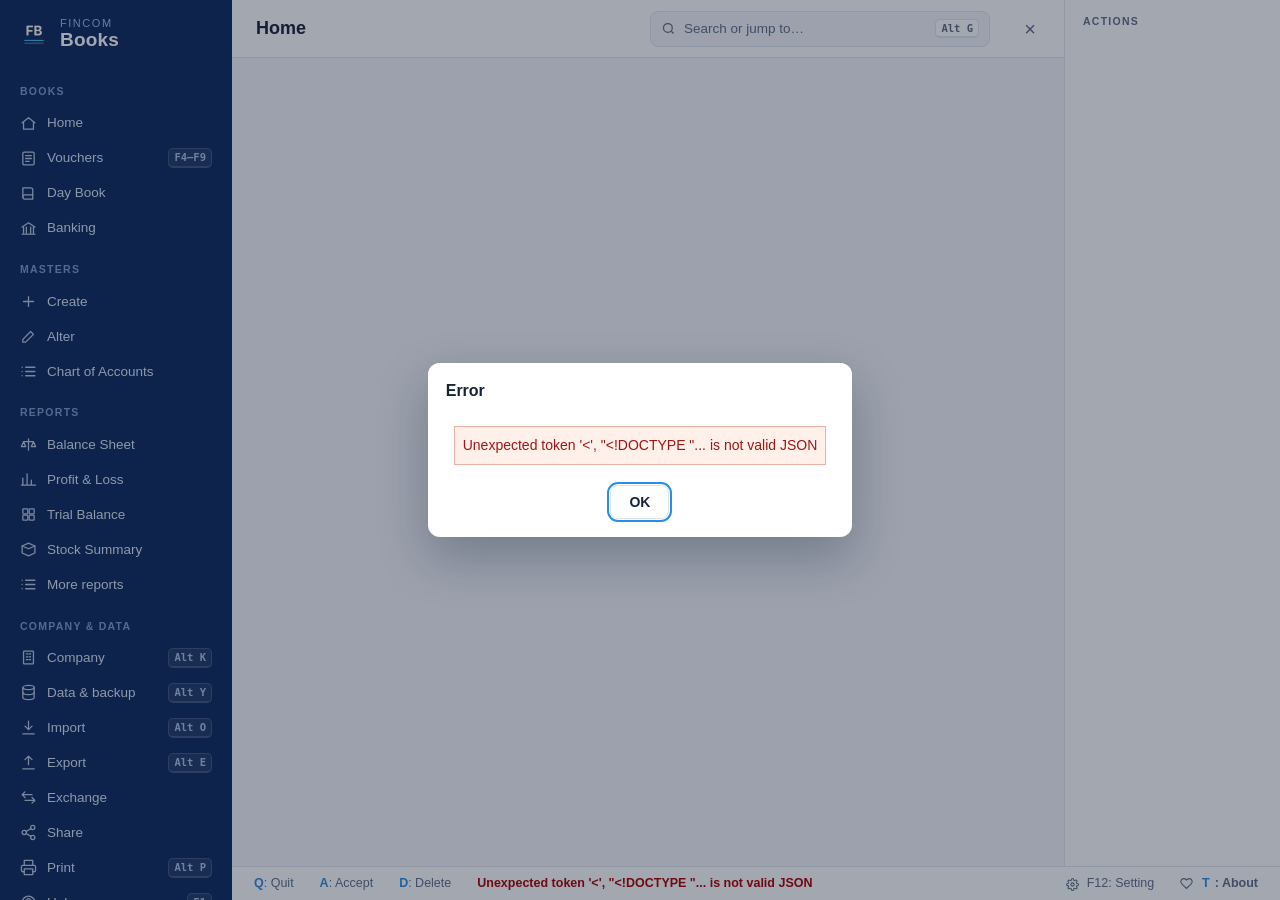
==== commit a171ef08: "New FinCom layout: sidebar navigation, search bar, card screens (v1.2.2) - Sidebar replaces the top " ====
--- a/index.html
+++ b/index.html
@@ -1,10 +1,8 @@
 <!doctype html>
-<html lang="en"><head><meta charset="utf-8"><meta name="viewport" content="width=device-width,initial-scale=1"><title>FinCom Books</title><meta name="application-name" content="FinCom Books"><meta name="theme-color" content="#1b2c43"><link rel="manifest" href="/manifest.json"><link rel="shortcut icon" href="/favicon.ico"><link rel="icon" type="image/x-icon" href="/favicon.ico"><link rel="icon" type="image/png" sizes="1024x1024" href="/logo.png"><link rel="stylesheet" href="/fidelity.css"></head>
+<html lang="en"><head><meta charset="utf-8"><meta name="viewport" content="width=device-width,initial-scale=1"><title>FinCom Books</title><meta name="application-name" content="FinCom Books"><meta name="theme-color" content="#1b2c43"><link rel="manifest" href="/manifest.json"><link rel="shortcut icon" href="/favicon.ico"><link rel="icon" type="image/x-icon" href="/favicon.ico"><link rel="icon" type="image/png" sizes="1024x1024" href="/logo.png"><link rel="stylesheet" href="/fidelity.css"><link rel="stylesheet" href="/theme.css"></head>
 <body>
-<header class="ribbon"><div class="brand"><img src="/logo.png" class="brand-logo" alt="Logo"><div class="brand-text"><span>FinCom</span><strong>BOOKS</strong></div></div><nav aria-label="Application">
-<div class="manage">MANAGE</div><button data-action="company"><u>K</u>: Company</button><button data-action="data"><u>Y</u>: Data</button><button data-action="exchange"><u>Z</u>: Exchange</button>
-<button class="goto" data-action="goto"><u>G</u>: Go To</button><button data-action="import"><u>O</u>: Import</button><button data-action="export"><u>E</u>: Export</button><button data-action="share"><u>M</u>: Share</button><button data-action="print"><svg class="svg-icon" width="13" height="13" viewBox="0 0 24 24" fill="none" stroke="currentColor" stroke-width="2"><path d="M6 9V2h12v7M6 18H4a2 2 0 0 1-2-2v-5a2 2 0 0 1 2-2h16a2 2 0 0 1 2 2v5a2 2 0 0 1-2 2h-2"/><rect x="6" y="14" width="12" height="8"/></svg> <u>P</u>: Print</button><button data-action="help"><u>F1</u>: Help</button></nav></header>
-<div id="app"><main><div class="titlebar"><strong id="title">Home</strong><strong id="company-title"></strong><button data-action="back" aria-label="Close current screen">×</button></div><div id="screen" tabindex="-1"></div></main><aside id="keys" aria-label="Function keys"></aside></div>
+<header class="ribbon"><div class="brand"><img src="/logo.png" class="brand-logo" alt=""><div class="brand-text"><span>FinCom</span><strong>Books</strong></div></div><nav aria-label="Application"><div class="nav-section">Books</div><button data-action="home"><svg class="nav-icon" viewBox="0 0 24 24" fill="none" stroke="currentColor" stroke-width="1.8" stroke-linecap="round" stroke-linejoin="round" aria-hidden="true"><path d="M3 11l9-7 9 7"/><path d="M5 10v10h14V10"/></svg><span>Home</span></button><button data-action="voucher"><svg class="nav-icon" viewBox="0 0 24 24" fill="none" stroke="currentColor" stroke-width="1.8" stroke-linecap="round" stroke-linejoin="round" aria-hidden="true"><rect x="4" y="3" width="16" height="18" rx="2"/><path d="M8 8h8M8 12h8M8 16h5"/></svg><span>Vouchers</span><kbd>F4–F9</kbd></button><button data-action="report" data-args="Day Book"><svg class="nav-icon" viewBox="0 0 24 24" fill="none" stroke="currentColor" stroke-width="1.8" stroke-linecap="round" stroke-linejoin="round" aria-hidden="true"><path d="M4 4h11a3 3 0 0 1 3 3v13H7a3 3 0 0 1-3-3V4z"/><path d="M4 17a3 3 0 0 1 3-3h11"/></svg><span>Day Book</span></button><button data-action="menu" data-args="Banking"><svg class="nav-icon" viewBox="0 0 24 24" fill="none" stroke="currentColor" stroke-width="1.8" stroke-linecap="round" stroke-linejoin="round" aria-hidden="true"><path d="M3 10l9-6 9 6"/><path d="M5 10v8M9 10v8M15 10v8M19 10v8M3 20h18"/></svg><span>Banking</span></button><div class="nav-section">Masters</div><button data-action="create"><svg class="nav-icon" viewBox="0 0 24 24" fill="none" stroke="currentColor" stroke-width="1.8" stroke-linecap="round" stroke-linejoin="round" aria-hidden="true"><path d="M12 5v14M5 12h14"/></svg><span>Create</span></button><button data-action="alter"><svg class="nav-icon" viewBox="0 0 24 24" fill="none" stroke="currentColor" stroke-width="1.8" stroke-linecap="round" stroke-linejoin="round" aria-hidden="true"><path d="M4 20h4L19 9l-4-4L4 16v4z"/></svg><span>Alter</span></button><button data-action="masters" data-args="ledger"><svg class="nav-icon" viewBox="0 0 24 24" fill="none" stroke="currentColor" stroke-width="1.8" stroke-linecap="round" stroke-linejoin="round" aria-hidden="true"><path d="M8 6h13M8 12h13M8 18h13M3 6h.01M3 12h.01M3 18h.01"/></svg><span>Chart of Accounts</span></button><div class="nav-section">Reports</div><button data-action="report" data-args="Balance Sheet"><svg class="nav-icon" viewBox="0 0 24 24" fill="none" stroke="currentColor" stroke-width="1.8" stroke-linecap="round" stroke-linejoin="round" aria-hidden="true"><path d="M12 4v16M5 8h14M5 8l-3 7h6zM19 8l-3 7h6z"/></svg><span>Balance Sheet</span></button><button data-action="report" data-args="Profit &amp; Loss A/c"><svg class="nav-icon" viewBox="0 0 24 24" fill="none" stroke="currentColor" stroke-width="1.8" stroke-linecap="round" stroke-linejoin="round" aria-hidden="true"><path d="M4 20V10M10 20V4M16 20v-7M22 20H2"/></svg><span>Profit &amp; Loss</span></button><button data-action="report" data-args="Trial Balance"><svg class="nav-icon" viewBox="0 0 24 24" fill="none" stroke="currentColor" stroke-width="1.8" stroke-linecap="round" stroke-linejoin="round" aria-hidden="true"><rect x="4" y="4" width="7" height="7" rx="1"/><rect x="13" y="4" width="7" height="7" rx="1"/><rect x="4" y="13" width="7" height="7" rx="1"/><rect x="13" y="13" width="7" height="7" rx="1"/></svg><span>Trial Balance</span></button><button data-action="report" data-args="Stock Summary"><svg class="nav-icon" viewBox="0 0 24 24" fill="none" stroke="currentColor" stroke-width="1.8" stroke-linecap="round" stroke-linejoin="round" aria-hidden="true"><path d="M3 7l9-4 9 4-9 4-9-4z"/><path d="M3 7v10l9 4 9-4V7"/></svg><span>Stock Summary</span></button><button data-action="menu" data-args="Display More Reports"><svg class="nav-icon" viewBox="0 0 24 24" fill="none" stroke="currentColor" stroke-width="1.8" stroke-linecap="round" stroke-linejoin="round" aria-hidden="true"><path d="M8 6h13M8 12h13M8 18h13M3 6h.01M3 12h.01M3 18h.01"/></svg><span>More reports</span></button><div class="nav-section">Company &amp; data</div><button data-action="company"><svg class="nav-icon" viewBox="0 0 24 24" fill="none" stroke="currentColor" stroke-width="1.8" stroke-linecap="round" stroke-linejoin="round" aria-hidden="true"><rect x="5" y="3" width="14" height="18" rx="1"/><path d="M9 7h2M13 7h2M9 11h2M13 11h2M9 15h2M13 15h2"/></svg><span>Company</span><kbd>Alt K</kbd></button><button data-action="data"><svg class="nav-icon" viewBox="0 0 24 24" fill="none" stroke="currentColor" stroke-width="1.8" stroke-linecap="round" stroke-linejoin="round" aria-hidden="true"><ellipse cx="12" cy="5" rx="8" ry="3"/><path d="M4 5v14c0 1.7 3.6 3 8 3s8-1.3 8-3V5"/><path d="M4 12c0 1.7 3.6 3 8 3s8-1.3 8-3"/></svg><span>Data &amp; backup</span><kbd>Alt Y</kbd></button><button data-action="import"><svg class="nav-icon" viewBox="0 0 24 24" fill="none" stroke="currentColor" stroke-width="1.8" stroke-linecap="round" stroke-linejoin="round" aria-hidden="true"><path d="M12 3v12M7 10l5 5 5-5M4 21h16"/></svg><span>Import</span><kbd>Alt O</kbd></button><button data-action="export"><svg class="nav-icon" viewBox="0 0 24 24" fill="none" stroke="currentColor" stroke-width="1.8" stroke-linecap="round" stroke-linejoin="round" aria-hidden="true"><path d="M12 15V3M7 8l5-5 5 5M4 21h16"/></svg><span>Export</span><kbd>Alt E</kbd></button><button data-action="exchange"><svg class="nav-icon" viewBox="0 0 24 24" fill="none" stroke="currentColor" stroke-width="1.8" stroke-linecap="round" stroke-linejoin="round" aria-hidden="true"><path d="M7 4L3 8l4 4M3 8h14M17 20l4-4-4-4M21 16H7"/></svg><span>Exchange</span></button><button data-action="share"><svg class="nav-icon" viewBox="0 0 24 24" fill="none" stroke="currentColor" stroke-width="1.8" stroke-linecap="round" stroke-linejoin="round" aria-hidden="true"><circle cx="18" cy="5" r="3"/><circle cx="6" cy="12" r="3"/><circle cx="18" cy="19" r="3"/><path d="M8.6 13.5l6.8 4M15.4 6.5l-6.8 4"/></svg><span>Share</span></button><button data-action="print"><svg class="nav-icon" viewBox="0 0 24 24" fill="none" stroke="currentColor" stroke-width="1.8" stroke-linecap="round" stroke-linejoin="round" aria-hidden="true"><path d="M6 9V2h12v7M6 18H4a2 2 0 0 1-2-2v-5a2 2 0 0 1 2-2h16a2 2 0 0 1 2 2v5a2 2 0 0 1-2 2h-2"/><rect x="6" y="14" width="12" height="8"/></svg><span>Print</span><kbd>Alt P</kbd></button><button data-action="help"><svg class="nav-icon" viewBox="0 0 24 24" fill="none" stroke="currentColor" stroke-width="1.8" stroke-linecap="round" stroke-linejoin="round" aria-hidden="true"><circle cx="12" cy="12" r="9"/><path d="M9.5 9a2.5 2.5 0 1 1 3.5 2.3c-.6.3-1 .9-1 1.7M12 17h.01"/></svg><span>Help</span><kbd>F1</kbd></button></nav></header>
+<div id="app"><main><div class="titlebar"><strong id="title">Home</strong><button type="button" class="topbar-search" data-action="goto"><svg viewBox="0 0 24 24" width="15" height="15" fill="none" stroke="currentColor" stroke-width="2" aria-hidden="true"><circle cx="11" cy="11" r="7"/><path d="M20 20l-3.5-3.5"/></svg><span>Search or jump to…</span><kbd>Alt G</kbd></button><strong id="company-title"></strong><button data-action="back" aria-label="Close current screen">×</button></div><div id="screen" tabindex="-1"></div></main><aside id="keys" aria-label="Function keys"></aside></div>
 <footer id="footer"><button data-action="back"><u>Q</u>: Quit</button><button data-action="accept"><u>A</u>: Accept</button><button data-action="delete"><u>D</u>: Delete</button><span id="status" role="status"></span><button data-action="unifiedSettings"><svg class="svg-icon" width="13" height="13" viewBox="0 0 24 24" fill="none" stroke="currentColor" stroke-width="2"><circle cx="12" cy="12" r="3"/><path d="M19.4 15a1.65 1.65 0 0 0 .33 1.82l.06.06a2 2 0 0 1 0 2.83 2 2 0 0 1-2.83 0l-.06-.06a1.65 1.65 0 0 0-1.82-.33 1.65 1.65 0 0 0-1 1.51V21a2 2 0 0 1-2 2 2 2 0 0 1-2-2v-.09A1.65 1.65 0 0 0 9 19.4a1.65 1.65 0 0 0-1.82.33l-.06.06a2 2 0 0 1-2.83 0 2 2 0 0 1 0-2.83l.06-.06a1.65 1.65 0 0 0 .33-1.82 1.65 1.65 0 0 0-1.51-1H3a2 2 0 0 1-2-2 2 2 0 0 1 2-2h.09A1.65 1.65 0 0 0 4.6 9a1.65 1.65 0 0 0-.33-1.82l-.06-.06a2 2 0 0 1 0-2.83 2 2 0 0 1 2.83 0l.06.06a1.65 1.65 0 0 0 1.82.33H9a1.65 1.65 0 0 0 1-1.51V3a2 2 0 0 1 2-2 2 2 0 0 1 2 2v.09a1.65 1.65 0 0 0 1 1.51 1.65 1.65 0 0 0 1.82-.33l.06-.06a2 2 0 0 1 2.83 0 2 2 0 0 1 0 2.83l-.06.06a1.65 1.65 0 0 0-.33 1.82V9a1.65 1.65 0 0 0 1.51 1H21a2 2 0 0 1 2 2 2 2 0 0 1-2 2h-.09a1.65 1.65 0 0 0-1.51 1z"/></svg> F12: Setting</button><button data-action="specialThanks" class="footer-thanks-btn" title="Special Thanks & Credits"><svg class="svg-icon" width="13" height="13" viewBox="0 0 24 24" fill="none" stroke="currentColor" stroke-width="2"><path d="M20.84 4.61a5.5 5.5 0 0 0-7.78 0L12 5.67l-1.06-1.06a5.5 5.5 0 0 0-7.78 7.78l1.06 1.06L12 21.23l7.78-7.78 1.06-1.06a5.5 5.5 0 0 0 0-7.78z"/></svg> <u>T</u>: About</button></footer>
 <div id="overlay" hidden><section id="dialog" role="dialog" aria-modal="true" aria-labelledby="dialog-title"><div class="dialog-title" id="dialog-title"></div><div id="dialog-body"></div></section></div>
   <script src="/voucher_logic.js"></script><script src="/date_picker.js"></script><script src="/print_view.js"></script><script src="/lookup_context.js"></script><script src="/workflows.js"></script></body></html>
--- a/theme.css
+++ b/theme.css
@@ -0,0 +1,259 @@
+/* FinCom Books layout and visual layer. Loaded after fidelity.css; structure and behaviour live there and in workflows.js.
+   Layout: dark navy sidebar on the left, white top bar with search, content on a cool grey canvas, context actions on the right. */
+:root {
+  --fc-navy: #0e2a5c;
+  --fc-navy-2: #183a75;
+  --fc-sky: #2a8ee6;
+  --fc-sky-soft: #e4f1fd;
+  --fc-canvas: #f3f5f9;
+  --fc-surface: #ffffff;
+  --fc-line: #dfe4ec;
+  --fc-ink: #16233a;
+  --fc-muted: #5f6f86;
+  --fc-radius: 10px;
+  --fc-shadow: 0 1px 2px rgba(16, 32, 64, .06), 0 4px 14px rgba(16, 32, 64, .05);
+  --fc-font: "Segoe UI", -apple-system, BlinkMacSystemFont, "Inter", Roboto, "Helvetica Neue", Arial, sans-serif;
+  --fc-mono: "Cascadia Mono", "SF Mono", Menlo, Consolas, monospace;
+  --font: var(--fc-font);
+  --size: 14px;
+  --paper: var(--fc-surface);
+  --ink: var(--fc-ink);
+  --muted: var(--fc-muted);
+  --cursor: var(--fc-sky-soft);
+  --light: var(--fc-canvas);
+  --line: var(--fc-line);
+  --accent: var(--fc-navy);
+  --bar: var(--fc-surface);
+}
+
+body {
+  display: grid !important;
+  grid-template-columns: 232px minmax(0, 1fr);
+  grid-template-rows: minmax(0, 1fr) 34px;
+  height: 100vh;
+  background: var(--fc-canvas) !important;
+  font: var(--size)/1.45 var(--fc-font) !important;
+  color: var(--fc-ink) !important;
+}
+u { text-decoration: none !important; font-weight: 700; color: var(--fc-sky); }
+kbd {
+  font: 600 10.5px/1 var(--fc-mono);
+  padding: 3px 5px;
+  border-radius: 5px;
+  border: 1px solid var(--fc-line);
+  border-bottom-width: 2px;
+  background: var(--fc-surface);
+  color: var(--fc-muted);
+  white-space: nowrap;
+}
+input:focus, select:focus, textarea:focus { outline: 2px solid var(--fc-sky) !important; outline-offset: 0; background: #fff !important; }
+button:focus-visible, [tabindex]:focus-visible { outline: 2px solid var(--fc-sky) !important; outline-offset: 1px !important; }
+
+/* ---------- Sidebar ---------- */
+header.ribbon {
+  grid-column: 1; grid-row: 1 / span 2;
+  height: auto !important;
+  display: flex !important; flex-direction: column !important; gap: 0 !important;
+  padding: 0 !important;
+  background: var(--fc-navy) !important;
+  overflow-y: auto;
+}
+.ribbon .brand {
+  width: auto !important; max-width: none !important;
+  flex-direction: row !important; align-items: center !important; gap: 10px !important;
+  padding: 18px 18px 14px !important; margin: 0 !important;
+  background: none !important; border: 0 !important; box-shadow: none !important;
+}
+.ribbon .brand-logo { height: 32px !important; max-width: 32px !important; border-radius: 8px; filter: none !important; }
+.ribbon .brand-text { display: flex !important; flex-direction: column !important; line-height: 1.05 !important; }
+.ribbon .brand-text span { color: #9fbbe6 !important; font-size: 11px !important; letter-spacing: .14em !important; }
+.ribbon .brand-text strong { color: #fff !important; font-size: 19px !important; font-weight: 700 !important; letter-spacing: .01em !important; }
+.ribbon nav {
+  display: flex !important; flex-direction: column !important; align-items: stretch !important; justify-content: flex-start !important;
+  gap: 1px !important; padding: 4px 10px 18px !important; flex: 1;
+}
+.ribbon .nav-section {
+  color: #7f9cc8; font-size: 10.5px; font-weight: 600; letter-spacing: .12em; text-transform: uppercase;
+  padding: 16px 10px 6px;
+}
+.ribbon nav button {
+  display: flex !important; align-items: center !important; gap: 10px !important;
+  width: 100% !important; min-width: 0 !important; height: 34px !important;
+  padding: 0 10px !important; border-radius: 8px !important; border: 0 !important;
+  background: transparent !important; color: #dbe6f7 !important; font-size: 13.5px !important; text-align: left !important;
+}
+.ribbon nav button span { flex: 1; overflow: hidden; text-overflow: ellipsis; white-space: nowrap; }
+.ribbon nav button:hover { background: rgba(255, 255, 255, .08) !important; color: #fff !important; }
+.ribbon nav button:focus-visible { outline: 2px solid #7cc0ff !important; }
+.ribbon nav .nav-icon { width: 17px; height: 17px; flex-shrink: 0; opacity: .85; }
+.ribbon nav kbd { background: rgba(255, 255, 255, .08); border-color: rgba(255, 255, 255, .14); color: #a9c2e8; }
+.ribbon nav .manage, .ribbon nav .goto { display: none !important; }
+
+/* ---------- Main column ---------- */
+#app { grid-column: 2; grid-row: 1; height: auto !important; min-height: 0; display: flex !important; }
+main { background: var(--fc-canvas) !important; }
+.titlebar {
+  height: 58px !important; padding: 0 18px 0 24px !important; gap: 16px;
+  background: var(--fc-surface) !important; border-bottom: 1px solid var(--fc-line);
+  font-size: 18px !important;
+}
+.titlebar #title { font-weight: 650 !important; color: var(--fc-ink) !important; white-space: nowrap; }
+.titlebar #company-title {
+  position: static !important; order: 3; margin-left: 8px;
+  font-size: 13px !important; font-weight: 600 !important; color: var(--fc-navy) !important;
+  background: var(--fc-sky-soft); border-radius: 999px; padding: 5px 12px; white-space: nowrap;
+}
+.titlebar #company-title:empty { display: none; }
+.topbar-search {
+  order: 2; margin-left: auto !important;
+  display: flex !important; align-items: center; gap: 8px;
+  width: min(340px, 34vw) !important; height: 36px !important; padding: 0 10px !important;
+  font-size: 13.5px !important; line-height: 1 !important; color: var(--fc-muted) !important; text-align: left;
+  background: var(--fc-canvas) !important; border: 1px solid var(--fc-line) !important; border-radius: 8px !important;
+}
+.topbar-search span { flex: 1; }
+.topbar-search:hover { border-color: #c3cfdf !important; color: var(--fc-ink) !important; }
+.titlebar > button[data-action="back"] {
+  order: 4; margin-left: 8px !important; width: 32px !important; height: 32px !important;
+  border-radius: 8px !important; color: var(--fc-muted) !important; font-size: 20px !important;
+}
+.titlebar > button[data-action="back"]:hover { background: var(--fc-canvas) !important; }
+#screen { background: var(--fc-canvas) !important; }
+
+/* ---------- Context actions (right) ---------- */
+#keys {
+  width: 216px !important; padding: 14px 12px !important; gap: 4px !important;
+  background: var(--fc-surface) !important; border-left: 1px solid var(--fc-line) !important; box-shadow: none !important;
+  border-radius: 0 !important;
+}
+#keys::before { content: "Actions"; font-size: 10.5px; font-weight: 600; letter-spacing: .12em; text-transform: uppercase; color: var(--fc-muted); padding: 0 6px 6px; }
+#keys button {
+  min-height: 34px !important; padding: 0 8px !important; gap: 8px !important;
+  border: 1px solid transparent !important; border-radius: 8px !important; background: transparent !important;
+  font-size: 13px !important; color: var(--fc-ink) !important;
+}
+#keys button:hover { background: var(--fc-canvas) !important; border-color: var(--fc-line) !important; }
+#keys button span {
+  order: 2; margin-left: auto; color: var(--fc-muted) !important;
+  font: 600 10.5px/1 var(--fc-mono); padding: 3px 5px; border: 1px solid var(--fc-line); border-bottom-width: 2px; border-radius: 5px;
+}
+#keys button em { display: none !important; }
+#keys .gap { height: 10px !important; }
+#keys .voucher-lookup-panel { border-radius: var(--fc-radius) !important; border-color: var(--fc-line) !important; background: var(--fc-surface) !important; box-shadow: var(--fc-shadow); }
+
+/* ---------- Status bar ---------- */
+footer {
+  grid-column: 2; grid-row: 2; height: 34px !important; padding: 0 12px !important; gap: 6px !important; align-items: center;
+  background: var(--fc-surface) !important; border-top: 1px solid var(--fc-line);
+}
+footer button, footer a {
+  min-width: 0 !important; height: 26px !important; padding: 0 10px !important;
+  border: 0 !important; border-radius: 6px !important; background: transparent !important;
+  color: var(--fc-muted) !important; font-size: 12.5px !important; box-shadow: none !important;
+}
+footer button:hover { background: var(--fc-canvas) !important; color: var(--fc-ink) !important; }
+footer button:last-child { margin-left: 0 !important; min-width: 0 !important; }
+#status { color: var(--fc-navy); font-weight: 600; font-size: 12.5px !important; }
+
+/* ---------- Home ---------- */
+.gateway { grid-template-columns: minmax(0, 1.55fr) minmax(300px, 1fr) !important; gap: 20px; padding: 20px 24px !important; background: none !important; }
+.gateway-left-panel, .gateway-dashboard { background: none !important; border: 0 !important; padding: 0 !important; }
+.gateway-menu-wrap { align-items: flex-start !important; justify-content: stretch !important; padding: 0 !important; background: none !important; border: 0 !important; }
+.menu-box {
+  width: 100% !important; background: var(--fc-surface) !important; border: 1px solid var(--fc-line) !important;
+  border-radius: var(--fc-radius) !important; box-shadow: var(--fc-shadow) !important; overflow: hidden;
+}
+.menu-title {
+  background: none !important; color: var(--fc-ink) !important; text-align: left !important;
+  font-size: 15px !important; font-weight: 650 !important; padding: 16px 18px 4px !important; border: 0 !important;
+}
+.gateway .menu-title { font-size: 0 !important; }
+.gateway .menu-title::before { content: "Quick actions"; font-size: 15px; }
+.menu-body { padding: 4px 8px 12px !important; }
+.menu-category {
+  padding: 12px 10px 4px !important; margin: 0 !important;
+  font-size: 10.5px !important; font-weight: 600; letter-spacing: .12em; text-transform: uppercase; color: var(--fc-muted) !important;
+}
+.menu-row {
+  padding: 7px 10px !important; min-height: 0 !important; line-height: 1.3 !important; border-radius: 7px !important;
+  font-size: 14px !important; color: var(--fc-ink) !important;
+}
+.menu-row:hover { background: var(--fc-canvas) !important; }
+.menu-row.selected, .report-row.selected, .list-row.selected { background: var(--fc-sky-soft) !important; color: var(--fc-navy) !important; box-shadow: inset 3px 0 0 var(--fc-sky); }
+.menu-row.separated { margin-top: 10px !important; }
+.gateway-info-tile, .kpi-card, .trend-card, .dashboard-card {
+  background: var(--fc-surface) !important; border: 1px solid var(--fc-line) !important; border-radius: var(--fc-radius) !important;
+  box-shadow: var(--fc-shadow) !important;
+}
+.kpi-card .kpi-value { color: var(--fc-ink) !important; }
+
+/* ---------- Forms and vouchers ---------- */
+.form-screen { background: var(--fc-canvas) !important; padding: 20px 24px !important; }
+.master-form {
+  background: var(--fc-surface) !important; border: 1px solid var(--fc-line) !important; border-radius: var(--fc-radius);
+  box-shadow: var(--fc-shadow); padding: 20px 24px 28px !important; min-height: 0 !important;
+}
+.form-column { border-right-color: var(--fc-line) !important; }
+.form-heading { font-size: 12px; font-weight: 600 !important; letter-spacing: .08em; text-transform: uppercase; color: var(--fc-muted); margin: 22px 0 10px !important; }
+.field { grid-template-columns: 200px 1fr !important; min-height: 40px !important; gap: 12px !important; }
+.field label { color: var(--fc-muted); font-size: 13.5px; }
+.field label::after { content: "" !important; }
+.field input, .field select, .data-dialog textarea, .list-search, .voucher-narration textarea, .voucher-head input, .voucher-head select {
+  height: 34px; padding: 0 10px !important; border: 1px solid var(--fc-line) !important; border-radius: 7px !important;
+  background: var(--fc-surface) !important;
+}
+.voucher-narration textarea { height: auto; padding: 8px 10px !important; }
+.form-actions button, .dialog-buttons button {
+  height: 34px; padding: 0 18px !important; border-radius: 8px !important; border: 1px solid var(--fc-line) !important;
+  background: var(--fc-surface) !important; font-weight: 600;
+}
+.form-actions button[data-action="accept"], .dialog-buttons .yes { background: var(--fc-navy) !important; border-color: var(--fc-navy) !important; color: #fff !important; }
+.voucher { background: var(--fc-canvas) !important; padding: 16px 20px; gap: 12px; }
+.voucher > * { background: var(--fc-surface); border: 1px solid var(--fc-line) !important; border-radius: var(--fc-radius); }
+.voucher-band { background: var(--fc-surface) !important; padding: 10px 14px !important; }
+.voucher-type { background: var(--fc-navy) !important; color: #fff !important; border-radius: 999px; padding: 4px 14px !important; min-width: 0 !important; font-weight: 600 !important; }
+.voucher-head { max-width: none !important; padding: 14px 16px !important; }
+.voucher-table { border-top: 1px solid var(--fc-line) !important; }
+.voucher-table th { font-size: 11.5px; font-weight: 600 !important; letter-spacing: .06em !important; text-transform: uppercase; color: var(--fc-muted); background: #f8fafc; border-bottom: 1px solid var(--fc-line) !important; padding: 9px 10px !important; }
+.voucher-table td { padding: 6px 10px !important; }
+.voucher-table tr:focus-within { background: var(--fc-sky-soft) !important; }
+.voucher-total { border-top: 0 !important; padding: 10px 16px !important; color: var(--fc-navy); }
+.voucher-narration { border-top: 0 !important; padding: 12px 16px !important; align-items: flex-start; }
+
+/* ---------- Reports ---------- */
+.report { background: var(--fc-canvas) !important; padding: 16px 20px; gap: 12px; }
+.report-caption { background: var(--fc-surface); border: 1px solid var(--fc-line) !important; border-radius: var(--fc-radius); padding: 14px 18px !important; min-height: 0 !important; }
+.report-caption strong { letter-spacing: 0 !important; font-size: 17px !important; font-weight: 650; }
+.report-scroll, .dual { background: var(--fc-surface); border: 1px solid var(--fc-line); border-radius: var(--fc-radius); }
+.report-table th { font-size: 11.5px; font-weight: 600 !important; letter-spacing: .06em !important; text-transform: uppercase; color: var(--fc-muted); border-bottom: 1px solid var(--fc-line) !important; padding: 10px 12px !important; }
+.report-table td { padding: 6px 12px !important; height: auto !important; }
+.report-table tr[data-row]:hover { background: #f6f9fd; }
+.report-total { border-top: 1px solid var(--fc-line) !important; padding: 10px 14px !important; font-size: 13.5px !important; }
+.report-total span:first-child, .dual th:first-child { letter-spacing: 0 !important; }
+.dual > section:first-child { border-right-color: var(--fc-line) !important; }
+
+/* ---------- Dialogs ---------- */
+#overlay { inset: 0 !important; background: rgba(14, 26, 48, .38) !important; }
+#dialog { border: 0 !important; border-radius: 12px !important; box-shadow: 0 20px 50px rgba(10, 24, 52, .28) !important; overflow: hidden; }
+.dialog-title { background: var(--fc-surface) !important; color: var(--fc-ink) !important; text-align: left !important; font-size: 16px; font-weight: 650 !important; padding: 16px 18px 8px !important; }
+#dialog-body { padding: 8px 18px 18px !important; }
+.list-row { padding: 7px 10px !important; border-radius: 7px; }
+.list-row:hover { background: var(--fc-canvas); }
+.lookup-dialog { border-radius: 12px 0 0 12px !important; }
+
+@media (prefers-reduced-motion: no-preference) {
+  .ribbon nav button, .menu-row, #keys button, .list-row { transition: background-color .12s ease; }
+}
+
+/* ---------- Refinements ---------- */
+#screen:focus, #screen:focus-visible { outline: none !important; }
+.menu-row { display: flex !important; align-items: center; justify-content: space-between; }
+.menu-row .menu-hotkey { color: var(--fc-muted) !important; }
+#keys .svg-icon { display: none !important; }
+.footer-thanks-btn { border: 0 !important; background: transparent !important; box-shadow: none !important; color: var(--fc-muted) !important; }
+.lookup-title { background: var(--fc-surface) !important; color: var(--fc-muted) !important; font-size: 10.5px; font-weight: 600; letter-spacing: .1em; text-transform: uppercase; padding: 10px 12px 4px !important; }
+.voucher > :empty { display: none; }
+.gateway { height: auto !important; min-height: 100%; align-items: start; }
+.gateway .menu-box { overflow: visible; }
+.gateway .menu-body { max-height: none !important; overflow: visible !important; }
+.gateway .menu-box, .gateway-menu-wrap { height: auto !important; max-height: none !important; min-height: 0 !important; }
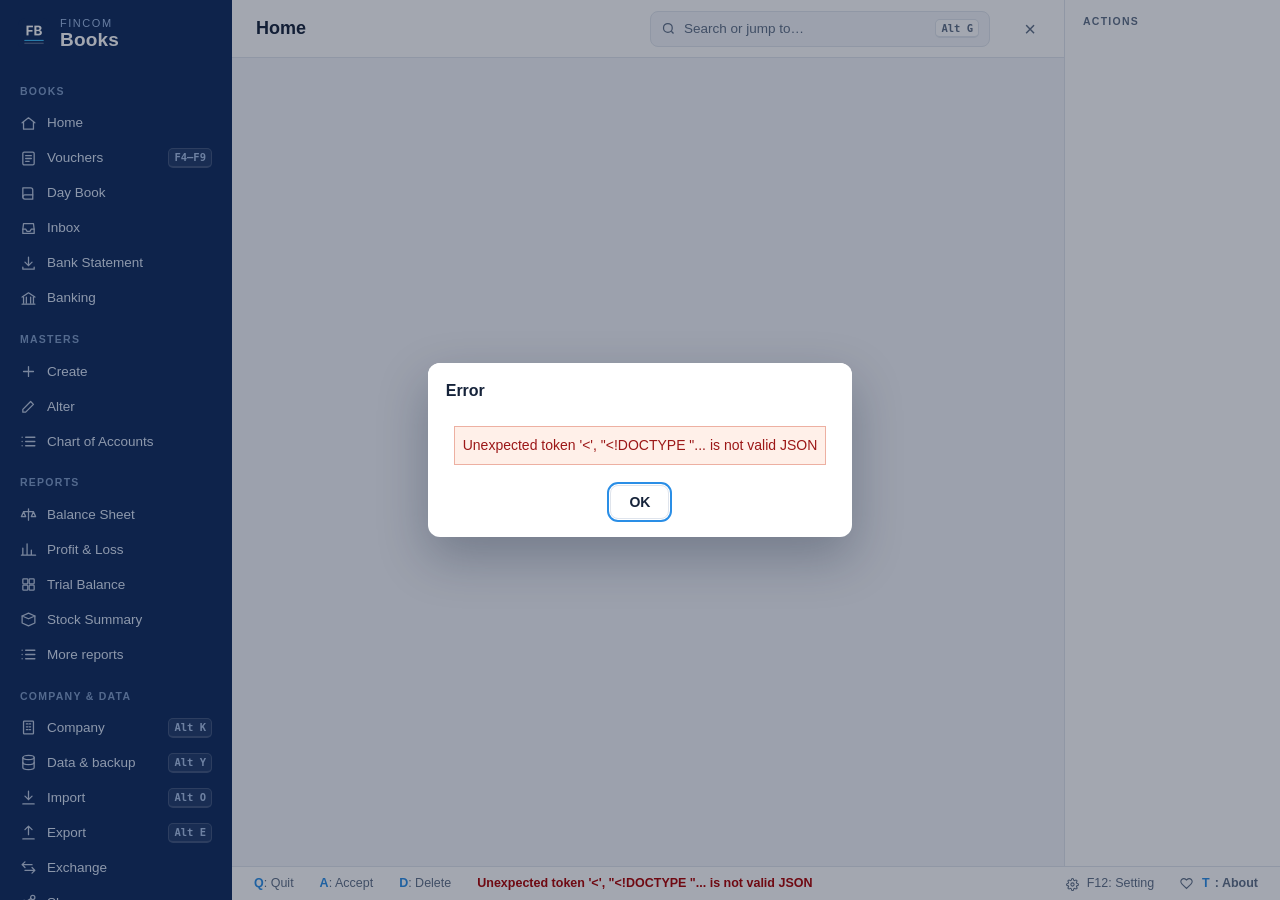
==== commit 75e268b7: "Bank statement to entries and document inbox (v1.3.0) Co-Authored-By: Claude Opus 5.5 <noreply@anthr" ====
--- a/index.html
+++ b/index.html
@@ -1,8 +1,8 @@
 <!doctype html>
 <html lang="en"><head><meta charset="utf-8"><meta name="viewport" content="width=device-width,initial-scale=1"><title>FinCom Books</title><meta name="application-name" content="FinCom Books"><meta name="theme-color" content="#1b2c43"><link rel="manifest" href="/manifest.json"><link rel="shortcut icon" href="/favicon.ico"><link rel="icon" type="image/x-icon" href="/favicon.ico"><link rel="icon" type="image/png" sizes="1024x1024" href="/logo.png"><link rel="stylesheet" href="/fidelity.css"><link rel="stylesheet" href="/theme.css"></head>
 <body>
-<header class="ribbon"><div class="brand"><img src="/logo.png" class="brand-logo" alt=""><div class="brand-text"><span>FinCom</span><strong>Books</strong></div></div><nav aria-label="Application"><div class="nav-section">Books</div><button data-action="home"><svg class="nav-icon" viewBox="0 0 24 24" fill="none" stroke="currentColor" stroke-width="1.8" stroke-linecap="round" stroke-linejoin="round" aria-hidden="true"><path d="M3 11l9-7 9 7"/><path d="M5 10v10h14V10"/></svg><span>Home</span></button><button data-action="voucher"><svg class="nav-icon" viewBox="0 0 24 24" fill="none" stroke="currentColor" stroke-width="1.8" stroke-linecap="round" stroke-linejoin="round" aria-hidden="true"><rect x="4" y="3" width="16" height="18" rx="2"/><path d="M8 8h8M8 12h8M8 16h5"/></svg><span>Vouchers</span><kbd>F4–F9</kbd></button><button data-action="report" data-args="Day Book"><svg class="nav-icon" viewBox="0 0 24 24" fill="none" stroke="currentColor" stroke-width="1.8" stroke-linecap="round" stroke-linejoin="round" aria-hidden="true"><path d="M4 4h11a3 3 0 0 1 3 3v13H7a3 3 0 0 1-3-3V4z"/><path d="M4 17a3 3 0 0 1 3-3h11"/></svg><span>Day Book</span></button><button data-action="menu" data-args="Banking"><svg class="nav-icon" viewBox="0 0 24 24" fill="none" stroke="currentColor" stroke-width="1.8" stroke-linecap="round" stroke-linejoin="round" aria-hidden="true"><path d="M3 10l9-6 9 6"/><path d="M5 10v8M9 10v8M15 10v8M19 10v8M3 20h18"/></svg><span>Banking</span></button><div class="nav-section">Masters</div><button data-action="create"><svg class="nav-icon" viewBox="0 0 24 24" fill="none" stroke="currentColor" stroke-width="1.8" stroke-linecap="round" stroke-linejoin="round" aria-hidden="true"><path d="M12 5v14M5 12h14"/></svg><span>Create</span></button><button data-action="alter"><svg class="nav-icon" viewBox="0 0 24 24" fill="none" stroke="currentColor" stroke-width="1.8" stroke-linecap="round" stroke-linejoin="round" aria-hidden="true"><path d="M4 20h4L19 9l-4-4L4 16v4z"/></svg><span>Alter</span></button><button data-action="masters" data-args="ledger"><svg class="nav-icon" viewBox="0 0 24 24" fill="none" stroke="currentColor" stroke-width="1.8" stroke-linecap="round" stroke-linejoin="round" aria-hidden="true"><path d="M8 6h13M8 12h13M8 18h13M3 6h.01M3 12h.01M3 18h.01"/></svg><span>Chart of Accounts</span></button><div class="nav-section">Reports</div><button data-action="report" data-args="Balance Sheet"><svg class="nav-icon" viewBox="0 0 24 24" fill="none" stroke="currentColor" stroke-width="1.8" stroke-linecap="round" stroke-linejoin="round" aria-hidden="true"><path d="M12 4v16M5 8h14M5 8l-3 7h6zM19 8l-3 7h6z"/></svg><span>Balance Sheet</span></button><button data-action="report" data-args="Profit &amp; Loss A/c"><svg class="nav-icon" viewBox="0 0 24 24" fill="none" stroke="currentColor" stroke-width="1.8" stroke-linecap="round" stroke-linejoin="round" aria-hidden="true"><path d="M4 20V10M10 20V4M16 20v-7M22 20H2"/></svg><span>Profit &amp; Loss</span></button><button data-action="report" data-args="Trial Balance"><svg class="nav-icon" viewBox="0 0 24 24" fill="none" stroke="currentColor" stroke-width="1.8" stroke-linecap="round" stroke-linejoin="round" aria-hidden="true"><rect x="4" y="4" width="7" height="7" rx="1"/><rect x="13" y="4" width="7" height="7" rx="1"/><rect x="4" y="13" width="7" height="7" rx="1"/><rect x="13" y="13" width="7" height="7" rx="1"/></svg><span>Trial Balance</span></button><button data-action="report" data-args="Stock Summary"><svg class="nav-icon" viewBox="0 0 24 24" fill="none" stroke="currentColor" stroke-width="1.8" stroke-linecap="round" stroke-linejoin="round" aria-hidden="true"><path d="M3 7l9-4 9 4-9 4-9-4z"/><path d="M3 7v10l9 4 9-4V7"/></svg><span>Stock Summary</span></button><button data-action="menu" data-args="Display More Reports"><svg class="nav-icon" viewBox="0 0 24 24" fill="none" stroke="currentColor" stroke-width="1.8" stroke-linecap="round" stroke-linejoin="round" aria-hidden="true"><path d="M8 6h13M8 12h13M8 18h13M3 6h.01M3 12h.01M3 18h.01"/></svg><span>More reports</span></button><div class="nav-section">Company &amp; data</div><button data-action="company"><svg class="nav-icon" viewBox="0 0 24 24" fill="none" stroke="currentColor" stroke-width="1.8" stroke-linecap="round" stroke-linejoin="round" aria-hidden="true"><rect x="5" y="3" width="14" height="18" rx="1"/><path d="M9 7h2M13 7h2M9 11h2M13 11h2M9 15h2M13 15h2"/></svg><span>Company</span><kbd>Alt K</kbd></button><button data-action="data"><svg class="nav-icon" viewBox="0 0 24 24" fill="none" stroke="currentColor" stroke-width="1.8" stroke-linecap="round" stroke-linejoin="round" aria-hidden="true"><ellipse cx="12" cy="5" rx="8" ry="3"/><path d="M4 5v14c0 1.7 3.6 3 8 3s8-1.3 8-3V5"/><path d="M4 12c0 1.7 3.6 3 8 3s8-1.3 8-3"/></svg><span>Data &amp; backup</span><kbd>Alt Y</kbd></button><button data-action="import"><svg class="nav-icon" viewBox="0 0 24 24" fill="none" stroke="currentColor" stroke-width="1.8" stroke-linecap="round" stroke-linejoin="round" aria-hidden="true"><path d="M12 3v12M7 10l5 5 5-5M4 21h16"/></svg><span>Import</span><kbd>Alt O</kbd></button><button data-action="export"><svg class="nav-icon" viewBox="0 0 24 24" fill="none" stroke="currentColor" stroke-width="1.8" stroke-linecap="round" stroke-linejoin="round" aria-hidden="true"><path d="M12 15V3M7 8l5-5 5 5M4 21h16"/></svg><span>Export</span><kbd>Alt E</kbd></button><button data-action="exchange"><svg class="nav-icon" viewBox="0 0 24 24" fill="none" stroke="currentColor" stroke-width="1.8" stroke-linecap="round" stroke-linejoin="round" aria-hidden="true"><path d="M7 4L3 8l4 4M3 8h14M17 20l4-4-4-4M21 16H7"/></svg><span>Exchange</span></button><button data-action="share"><svg class="nav-icon" viewBox="0 0 24 24" fill="none" stroke="currentColor" stroke-width="1.8" stroke-linecap="round" stroke-linejoin="round" aria-hidden="true"><circle cx="18" cy="5" r="3"/><circle cx="6" cy="12" r="3"/><circle cx="18" cy="19" r="3"/><path d="M8.6 13.5l6.8 4M15.4 6.5l-6.8 4"/></svg><span>Share</span></button><button data-action="print"><svg class="nav-icon" viewBox="0 0 24 24" fill="none" stroke="currentColor" stroke-width="1.8" stroke-linecap="round" stroke-linejoin="round" aria-hidden="true"><path d="M6 9V2h12v7M6 18H4a2 2 0 0 1-2-2v-5a2 2 0 0 1 2-2h16a2 2 0 0 1 2 2v5a2 2 0 0 1-2 2h-2"/><rect x="6" y="14" width="12" height="8"/></svg><span>Print</span><kbd>Alt P</kbd></button><button data-action="help"><svg class="nav-icon" viewBox="0 0 24 24" fill="none" stroke="currentColor" stroke-width="1.8" stroke-linecap="round" stroke-linejoin="round" aria-hidden="true"><circle cx="12" cy="12" r="9"/><path d="M9.5 9a2.5 2.5 0 1 1 3.5 2.3c-.6.3-1 .9-1 1.7M12 17h.01"/></svg><span>Help</span><kbd>F1</kbd></button></nav></header>
+<header class="ribbon"><div class="brand"><img src="/logo.png" class="brand-logo" alt=""><div class="brand-text"><span>FinCom</span><strong>Books</strong></div></div><nav aria-label="Application"><div class="nav-section">Books</div><button data-action="home"><svg class="nav-icon" viewBox="0 0 24 24" fill="none" stroke="currentColor" stroke-width="1.8" stroke-linecap="round" stroke-linejoin="round" aria-hidden="true"><path d="M3 11l9-7 9 7"/><path d="M5 10v10h14V10"/></svg><span>Home</span></button><button data-action="voucher"><svg class="nav-icon" viewBox="0 0 24 24" fill="none" stroke="currentColor" stroke-width="1.8" stroke-linecap="round" stroke-linejoin="round" aria-hidden="true"><rect x="4" y="3" width="16" height="18" rx="2"/><path d="M8 8h8M8 12h8M8 16h5"/></svg><span>Vouchers</span><kbd>F4–F9</kbd></button><button data-action="report" data-args="Day Book"><svg class="nav-icon" viewBox="0 0 24 24" fill="none" stroke="currentColor" stroke-width="1.8" stroke-linecap="round" stroke-linejoin="round" aria-hidden="true"><path d="M4 4h11a3 3 0 0 1 3 3v13H7a3 3 0 0 1-3-3V4z"/><path d="M4 17a3 3 0 0 1 3-3h11"/></svg><span>Day Book</span></button><button data-action="inbox"><svg class="nav-icon" viewBox="0 0 24 24" fill="none" stroke="currentColor" stroke-width="1.8" stroke-linecap="round" stroke-linejoin="round" aria-hidden="true"><path d="M4 13h4l2 3h4l2-3h4"/><path d="M5 5h14l1 8v6H4v-6z"/></svg><span>Inbox</span></button><button data-action="bankImport"><svg class="nav-icon" viewBox="0 0 24 24" fill="none" stroke="currentColor" stroke-width="1.8" stroke-linecap="round" stroke-linejoin="round" aria-hidden="true"><path d="M12 3v12M7 10l5 5 5-5"/><path d="M4 17v3h16v-3"/></svg><span>Bank Statement</span></button><button data-action="menu" data-args="Banking"><svg class="nav-icon" viewBox="0 0 24 24" fill="none" stroke="currentColor" stroke-width="1.8" stroke-linecap="round" stroke-linejoin="round" aria-hidden="true"><path d="M3 10l9-6 9 6"/><path d="M5 10v8M9 10v8M15 10v8M19 10v8M3 20h18"/></svg><span>Banking</span></button><div class="nav-section">Masters</div><button data-action="create"><svg class="nav-icon" viewBox="0 0 24 24" fill="none" stroke="currentColor" stroke-width="1.8" stroke-linecap="round" stroke-linejoin="round" aria-hidden="true"><path d="M12 5v14M5 12h14"/></svg><span>Create</span></button><button data-action="alter"><svg class="nav-icon" viewBox="0 0 24 24" fill="none" stroke="currentColor" stroke-width="1.8" stroke-linecap="round" stroke-linejoin="round" aria-hidden="true"><path d="M4 20h4L19 9l-4-4L4 16v4z"/></svg><span>Alter</span></button><button data-action="masters" data-args="ledger"><svg class="nav-icon" viewBox="0 0 24 24" fill="none" stroke="currentColor" stroke-width="1.8" stroke-linecap="round" stroke-linejoin="round" aria-hidden="true"><path d="M8 6h13M8 12h13M8 18h13M3 6h.01M3 12h.01M3 18h.01"/></svg><span>Chart of Accounts</span></button><div class="nav-section">Reports</div><button data-action="report" data-args="Balance Sheet"><svg class="nav-icon" viewBox="0 0 24 24" fill="none" stroke="currentColor" stroke-width="1.8" stroke-linecap="round" stroke-linejoin="round" aria-hidden="true"><path d="M12 4v16M5 8h14M5 8l-3 7h6zM19 8l-3 7h6z"/></svg><span>Balance Sheet</span></button><button data-action="report" data-args="Profit &amp; Loss A/c"><svg class="nav-icon" viewBox="0 0 24 24" fill="none" stroke="currentColor" stroke-width="1.8" stroke-linecap="round" stroke-linejoin="round" aria-hidden="true"><path d="M4 20V10M10 20V4M16 20v-7M22 20H2"/></svg><span>Profit &amp; Loss</span></button><button data-action="report" data-args="Trial Balance"><svg class="nav-icon" viewBox="0 0 24 24" fill="none" stroke="currentColor" stroke-width="1.8" stroke-linecap="round" stroke-linejoin="round" aria-hidden="true"><rect x="4" y="4" width="7" height="7" rx="1"/><rect x="13" y="4" width="7" height="7" rx="1"/><rect x="4" y="13" width="7" height="7" rx="1"/><rect x="13" y="13" width="7" height="7" rx="1"/></svg><span>Trial Balance</span></button><button data-action="report" data-args="Stock Summary"><svg class="nav-icon" viewBox="0 0 24 24" fill="none" stroke="currentColor" stroke-width="1.8" stroke-linecap="round" stroke-linejoin="round" aria-hidden="true"><path d="M3 7l9-4 9 4-9 4-9-4z"/><path d="M3 7v10l9 4 9-4V7"/></svg><span>Stock Summary</span></button><button data-action="menu" data-args="Display More Reports"><svg class="nav-icon" viewBox="0 0 24 24" fill="none" stroke="currentColor" stroke-width="1.8" stroke-linecap="round" stroke-linejoin="round" aria-hidden="true"><path d="M8 6h13M8 12h13M8 18h13M3 6h.01M3 12h.01M3 18h.01"/></svg><span>More reports</span></button><div class="nav-section">Company &amp; data</div><button data-action="company"><svg class="nav-icon" viewBox="0 0 24 24" fill="none" stroke="currentColor" stroke-width="1.8" stroke-linecap="round" stroke-linejoin="round" aria-hidden="true"><rect x="5" y="3" width="14" height="18" rx="1"/><path d="M9 7h2M13 7h2M9 11h2M13 11h2M9 15h2M13 15h2"/></svg><span>Company</span><kbd>Alt K</kbd></button><button data-action="data"><svg class="nav-icon" viewBox="0 0 24 24" fill="none" stroke="currentColor" stroke-width="1.8" stroke-linecap="round" stroke-linejoin="round" aria-hidden="true"><ellipse cx="12" cy="5" rx="8" ry="3"/><path d="M4 5v14c0 1.7 3.6 3 8 3s8-1.3 8-3V5"/><path d="M4 12c0 1.7 3.6 3 8 3s8-1.3 8-3"/></svg><span>Data &amp; backup</span><kbd>Alt Y</kbd></button><button data-action="import"><svg class="nav-icon" viewBox="0 0 24 24" fill="none" stroke="currentColor" stroke-width="1.8" stroke-linecap="round" stroke-linejoin="round" aria-hidden="true"><path d="M12 3v12M7 10l5 5 5-5M4 21h16"/></svg><span>Import</span><kbd>Alt O</kbd></button><button data-action="export"><svg class="nav-icon" viewBox="0 0 24 24" fill="none" stroke="currentColor" stroke-width="1.8" stroke-linecap="round" stroke-linejoin="round" aria-hidden="true"><path d="M12 15V3M7 8l5-5 5 5M4 21h16"/></svg><span>Export</span><kbd>Alt E</kbd></button><button data-action="exchange"><svg class="nav-icon" viewBox="0 0 24 24" fill="none" stroke="currentColor" stroke-width="1.8" stroke-linecap="round" stroke-linejoin="round" aria-hidden="true"><path d="M7 4L3 8l4 4M3 8h14M17 20l4-4-4-4M21 16H7"/></svg><span>Exchange</span></button><button data-action="share"><svg class="nav-icon" viewBox="0 0 24 24" fill="none" stroke="currentColor" stroke-width="1.8" stroke-linecap="round" stroke-linejoin="round" aria-hidden="true"><circle cx="18" cy="5" r="3"/><circle cx="6" cy="12" r="3"/><circle cx="18" cy="19" r="3"/><path d="M8.6 13.5l6.8 4M15.4 6.5l-6.8 4"/></svg><span>Share</span></button><button data-action="print"><svg class="nav-icon" viewBox="0 0 24 24" fill="none" stroke="currentColor" stroke-width="1.8" stroke-linecap="round" stroke-linejoin="round" aria-hidden="true"><path d="M6 9V2h12v7M6 18H4a2 2 0 0 1-2-2v-5a2 2 0 0 1 2-2h16a2 2 0 0 1 2 2v5a2 2 0 0 1-2 2h-2"/><rect x="6" y="14" width="12" height="8"/></svg><span>Print</span><kbd>Alt P</kbd></button><button data-action="help"><svg class="nav-icon" viewBox="0 0 24 24" fill="none" stroke="currentColor" stroke-width="1.8" stroke-linecap="round" stroke-linejoin="round" aria-hidden="true"><circle cx="12" cy="12" r="9"/><path d="M9.5 9a2.5 2.5 0 1 1 3.5 2.3c-.6.3-1 .9-1 1.7M12 17h.01"/></svg><span>Help</span><kbd>F1</kbd></button></nav></header>
 <div id="app"><main><div class="titlebar"><strong id="title">Home</strong><button type="button" class="topbar-search" data-action="goto"><svg viewBox="0 0 24 24" width="15" height="15" fill="none" stroke="currentColor" stroke-width="2" aria-hidden="true"><circle cx="11" cy="11" r="7"/><path d="M20 20l-3.5-3.5"/></svg><span>Search or jump to…</span><kbd>Alt G</kbd></button><strong id="company-title"></strong><button data-action="back" aria-label="Close current screen">×</button></div><div id="screen" tabindex="-1"></div></main><aside id="keys" aria-label="Function keys"></aside></div>
 <footer id="footer"><button data-action="back"><u>Q</u>: Quit</button><button data-action="accept"><u>A</u>: Accept</button><button data-action="delete"><u>D</u>: Delete</button><span id="status" role="status"></span><button data-action="unifiedSettings"><svg class="svg-icon" width="13" height="13" viewBox="0 0 24 24" fill="none" stroke="currentColor" stroke-width="2"><circle cx="12" cy="12" r="3"/><path d="M19.4 15a1.65 1.65 0 0 0 .33 1.82l.06.06a2 2 0 0 1 0 2.83 2 2 0 0 1-2.83 0l-.06-.06a1.65 1.65 0 0 0-1.82-.33 1.65 1.65 0 0 0-1 1.51V21a2 2 0 0 1-2 2 2 2 0 0 1-2-2v-.09A1.65 1.65 0 0 0 9 19.4a1.65 1.65 0 0 0-1.82.33l-.06.06a2 2 0 0 1-2.83 0 2 2 0 0 1 0-2.83l.06-.06a1.65 1.65 0 0 0 .33-1.82 1.65 1.65 0 0 0-1.51-1H3a2 2 0 0 1-2-2 2 2 0 0 1 2-2h.09A1.65 1.65 0 0 0 4.6 9a1.65 1.65 0 0 0-.33-1.82l-.06-.06a2 2 0 0 1 0-2.83 2 2 0 0 1 2.83 0l.06.06a1.65 1.65 0 0 0 1.82.33H9a1.65 1.65 0 0 0 1-1.51V3a2 2 0 0 1 2-2 2 2 0 0 1 2 2v.09a1.65 1.65 0 0 0 1 1.51 1.65 1.65 0 0 0 1.82-.33l.06-.06a2 2 0 0 1 2.83 0 2 2 0 0 1 0 2.83l-.06.06a1.65 1.65 0 0 0-.33 1.82V9a1.65 1.65 0 0 0 1.51 1H21a2 2 0 0 1 2 2 2 2 0 0 1-2 2h-.09a1.65 1.65 0 0 0-1.51 1z"/></svg> F12: Setting</button><button data-action="specialThanks" class="footer-thanks-btn" title="Special Thanks & Credits"><svg class="svg-icon" width="13" height="13" viewBox="0 0 24 24" fill="none" stroke="currentColor" stroke-width="2"><path d="M20.84 4.61a5.5 5.5 0 0 0-7.78 0L12 5.67l-1.06-1.06a5.5 5.5 0 0 0-7.78 7.78l1.06 1.06L12 21.23l7.78-7.78 1.06-1.06a5.5 5.5 0 0 0 0-7.78z"/></svg> <u>T</u>: About</button></footer>
 <div id="overlay" hidden><section id="dialog" role="dialog" aria-modal="true" aria-labelledby="dialog-title"><div class="dialog-title" id="dialog-title"></div><div id="dialog-body"></div></section></div>
-  <script src="/voucher_logic.js"></script><script src="/date_picker.js"></script><script src="/print_view.js"></script><script src="/lookup_context.js"></script><script src="/workflows.js"></script></body></html>
+  <script src="/voucher_logic.js"></script><script src="/date_picker.js"></script><script src="/print_view.js"></script><script src="/lookup_context.js"></script><script src="/workflows.js"></script><script src="/fincom_screens.js"></script></body></html>
--- a/theme.css
+++ b/theme.css
@@ -257,3 +257,60 @@
 .gateway .menu-box { overflow: visible; }
 .gateway .menu-body { max-height: none !important; overflow: visible !important; }
 .gateway .menu-box, .gateway-menu-wrap { height: auto !important; max-height: none !important; min-height: 0 !important; }
+
+/* Bank statement → entries */
+.bk { display: flex; flex-direction: column; gap: 14px; padding: 4px 2px 24px; }
+.bk-head { display: flex; flex-wrap: wrap; align-items: center; gap: 12px; }
+.bk-head h2 { margin: 0 auto 0 0; font-size: 20px; font-weight: 600; }
+.bk-head label { display: flex; align-items: center; gap: 8px; color: var(--fc-muted); font-size: 13px; }
+.bk-head select, .bk-table select { height: 32px; border: 1px solid var(--fc-line); border-radius: 6px; padding: 0 8px; font: inherit; background: #fff; color: var(--fc-ink); max-width: 240px; }
+.bk-file { height: 36px; padding: 0 14px; border: 1px solid var(--fc-line); border-radius: 6px; background: #fff; color: var(--fc-ink) !important; cursor: pointer; }
+.bk-file:focus-within { outline: 2px solid var(--fc-sky); }
+.bk-file input { position: absolute; width: 1px; height: 1px; opacity: 0; }
+.bk-primary { height: 36px; padding: 0 16px; border: 1px solid var(--fc-navy); border-radius: 6px; background: var(--fc-navy); color: #fff; font: inherit; font-weight: 600; cursor: pointer; }
+.bk-primary:disabled { opacity: .5; cursor: not-allowed; }
+.bk-cards { display: grid; grid-template-columns: repeat(auto-fit, minmax(160px, 1fr)); gap: 12px; }
+.bk-card { background: #fff; border: 1px solid var(--fc-line); border-radius: var(--fc-radius); padding: 10px 14px; display: flex; flex-direction: column; gap: 2px; }
+.bk-card span { font-size: 12.5px; color: var(--fc-muted); }
+.bk-card b { font: 600 19px var(--fc-mono); }
+.bk-blue { color: var(--fc-sky); } .bk-amber { color: #8a5a10; } .bk-mono { font-size: 14px !important; }
+.bk-table { background: #fff; border: 1px solid var(--fc-line); border-radius: var(--fc-radius); overflow-x: auto; }
+.bk-table table { width: 100%; border-collapse: collapse; min-width: 900px; font-variant-numeric: tabular-nums; }
+.bk-table th { text-align: left; font-size: 12.5px; font-weight: 600; color: var(--fc-muted); padding: 9px 12px; border-bottom: 1px solid var(--fc-line); }
+.bk-table td:first-child { white-space: nowrap; }
+.bk-table td { padding: 8px 12px; border-bottom: 1px solid #edf0f5; vertical-align: top; }
+.bk-table th:nth-child(3), .bk-table th:nth-child(4), .bk-amt { text-align: right; font-family: var(--fc-mono); white-space: nowrap; }
+.bk-narr { font: 500 12.5px var(--fc-mono); max-width: 320px; word-break: break-word; }
+.bk-done td { color: var(--fc-muted); }
+.bk-badge { display: inline-block; font-size: 12px; font-weight: 600; border-radius: 10px; padding: 1px 8px; }
+.bk-ok { background: #e3f1ec; color: #16392b; } .bk-new { background: var(--fc-sky-soft); color: var(--fc-navy); } .bk-warn { background: #fbf1de; color: #7a4e0e; }
+.bk-why { color: var(--fc-muted); font-size: 12px; }
+.bk-keep { display: block; margin-top: 4px; font-size: 12px; color: var(--fc-muted); }
+.bk-keep input[type=text], .bk-keep input:not([type]) { height: 22px; border: 1px solid var(--fc-line); border-radius: 4px; padding: 0 4px; font: inherit; }
+.bk-note { margin: 0; color: var(--fc-muted); font-size: 13px; max-width: 900px; }
+
+/* Document inbox */
+.ib-tabs { display: flex; gap: 2px; border-bottom: 1px solid var(--fc-line); }
+.ib-tabs button { padding: 8px 12px; border: 0; border-bottom: 3px solid transparent; background: none; font: inherit; color: var(--fc-muted); cursor: pointer; }
+.ib-tabs button[aria-selected=true] { border-bottom-color: var(--fc-navy); color: var(--fc-ink); font-weight: 600; }
+.ib-body { display: flex; flex-wrap: wrap; gap: 14px; align-items: flex-start; }
+.ib-list { flex: 1 1 260px; max-width: 340px; margin: 0; padding: 6px; list-style: none; background: #fff; border: 1px solid var(--fc-line); border-radius: var(--fc-radius); max-height: calc(100vh - 230px); overflow: auto; }
+.ib-list button { width: 100%; text-align: left; padding: 8px 10px; border: 0; border-radius: 6px; background: none; font: inherit; color: var(--fc-ink); cursor: pointer; display: flex; flex-direction: column; gap: 2px; }
+.ib-list button b { font-weight: 600; word-break: break-all; } .ib-list button span { font-size: 12px; color: var(--fc-muted); }
+.ib-list button[aria-current=true] { background: var(--fc-sky-soft); }
+.ib-view { flex: 999 1 420px; min-width: 0; display: flex; flex-direction: column; gap: 10px; }
+.ib-acts { display: flex; flex-wrap: wrap; align-items: center; gap: 8px; }
+.ib-acts button:not(.bk-primary) { height: 36px; padding: 0 12px; border: 1px solid var(--fc-line); border-radius: 6px; background: #fff; font: inherit; color: var(--fc-ink); cursor: pointer; }
+.ib-acts kbd { margin-left: 4px; }
+.ib-frame, #inbox-peek { background: #fff; border: 1px solid var(--fc-line); border-radius: var(--fc-radius); overflow: hidden; }
+.ib-frame iframe, .ib-frame img { display: block; width: 100%; height: calc(100vh - 290px); border: 0; object-fit: contain; }
+body.with-peek #screen { margin-right: min(34vw, 480px); }
+body.with-peek.peek-min #screen { margin-right: 0; }
+#inbox-peek { position: fixed; top: 66px; right: 224px; bottom: 42px; width: calc(min(34vw, 480px) - 16px); z-index: 20; display: flex; flex-direction: column; box-shadow: var(--fc-shadow); }
+body.peek-min #inbox-peek { bottom: auto; width: 220px; }
+body.peek-min #inbox-peek iframe, body.peek-min #inbox-peek img { display: none; }
+.ib-peek-head { padding: 8px 12px; border-bottom: 1px solid var(--fc-line); display: flex; align-items: center; gap: 8px; }
+.ib-peek-head > span { flex: 1; min-width: 0; display: flex; flex-direction: column; }
+.ib-peek-head b { overflow: hidden; text-overflow: ellipsis; white-space: nowrap; }
+.ib-peek-head button { height: 28px; padding: 0 10px; border: 1px solid var(--fc-line); border-radius: 6px; background: #fff; font: inherit; font-size: 12.5px; cursor: pointer; }
+#inbox-peek iframe, #inbox-peek img { flex: 1; width: 100%; border: 0; object-fit: contain; object-position: top; min-height: 0; }
